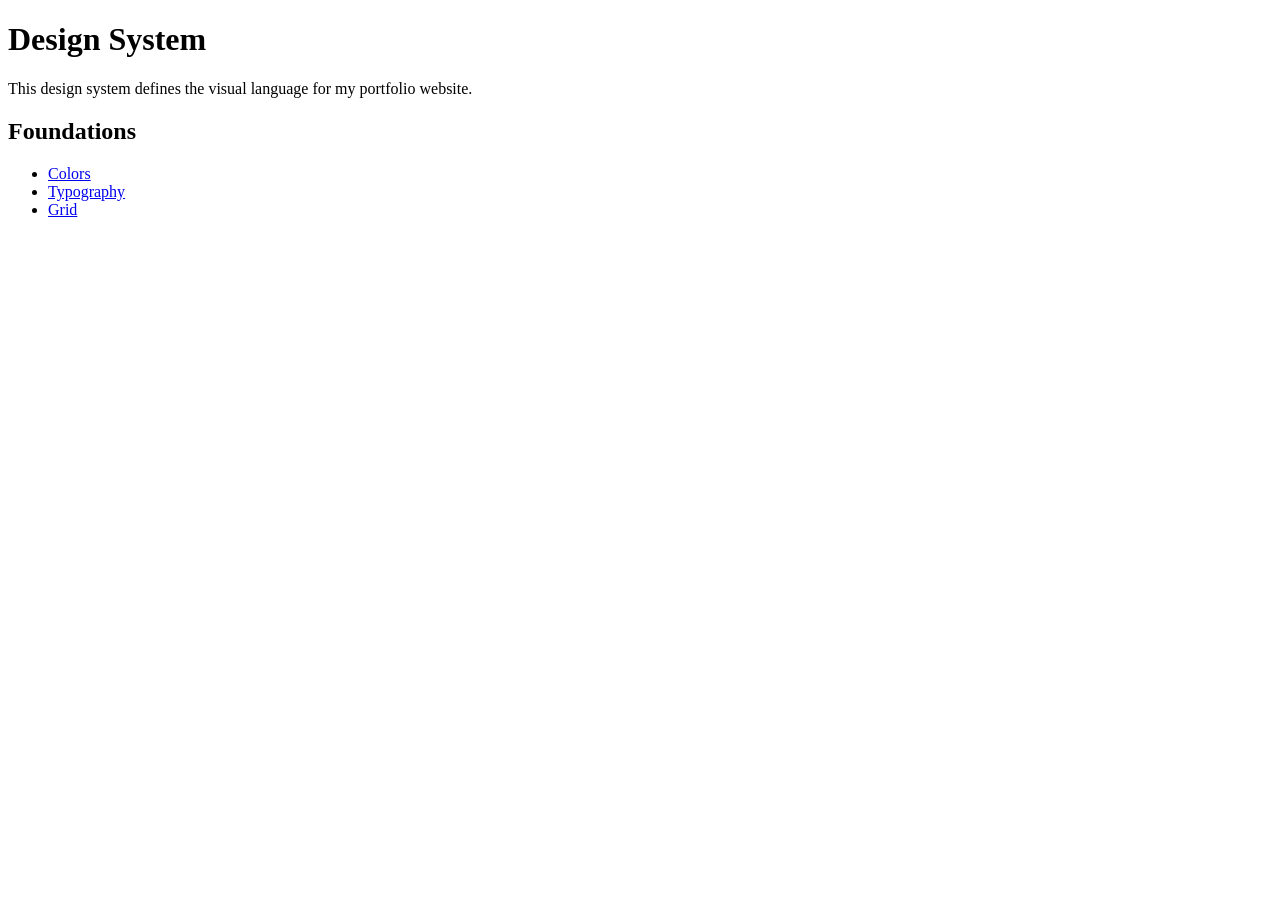
==== index.html @ d309dec1 "Add index.html Made simple home page" ====
<!DOCTYPE html>
<html>

<head>

<link rel="stylesheet" href="css/style.css">

<title>Luca Sabelli Design System</title>

</head>

<body>

<h1>Design System</h1>

<p>This design system defines the visual language for my portfolio website.</p>

<h2>Foundations</h2>

<ul>

<li><a href="foundations/colors.html">Colors</a></li>
<li><a href="foundations/typography.html">Typography</a></li>
<li><a href="foundations/grid.html">Grid</a></li>

</ul>

</body>

</html>
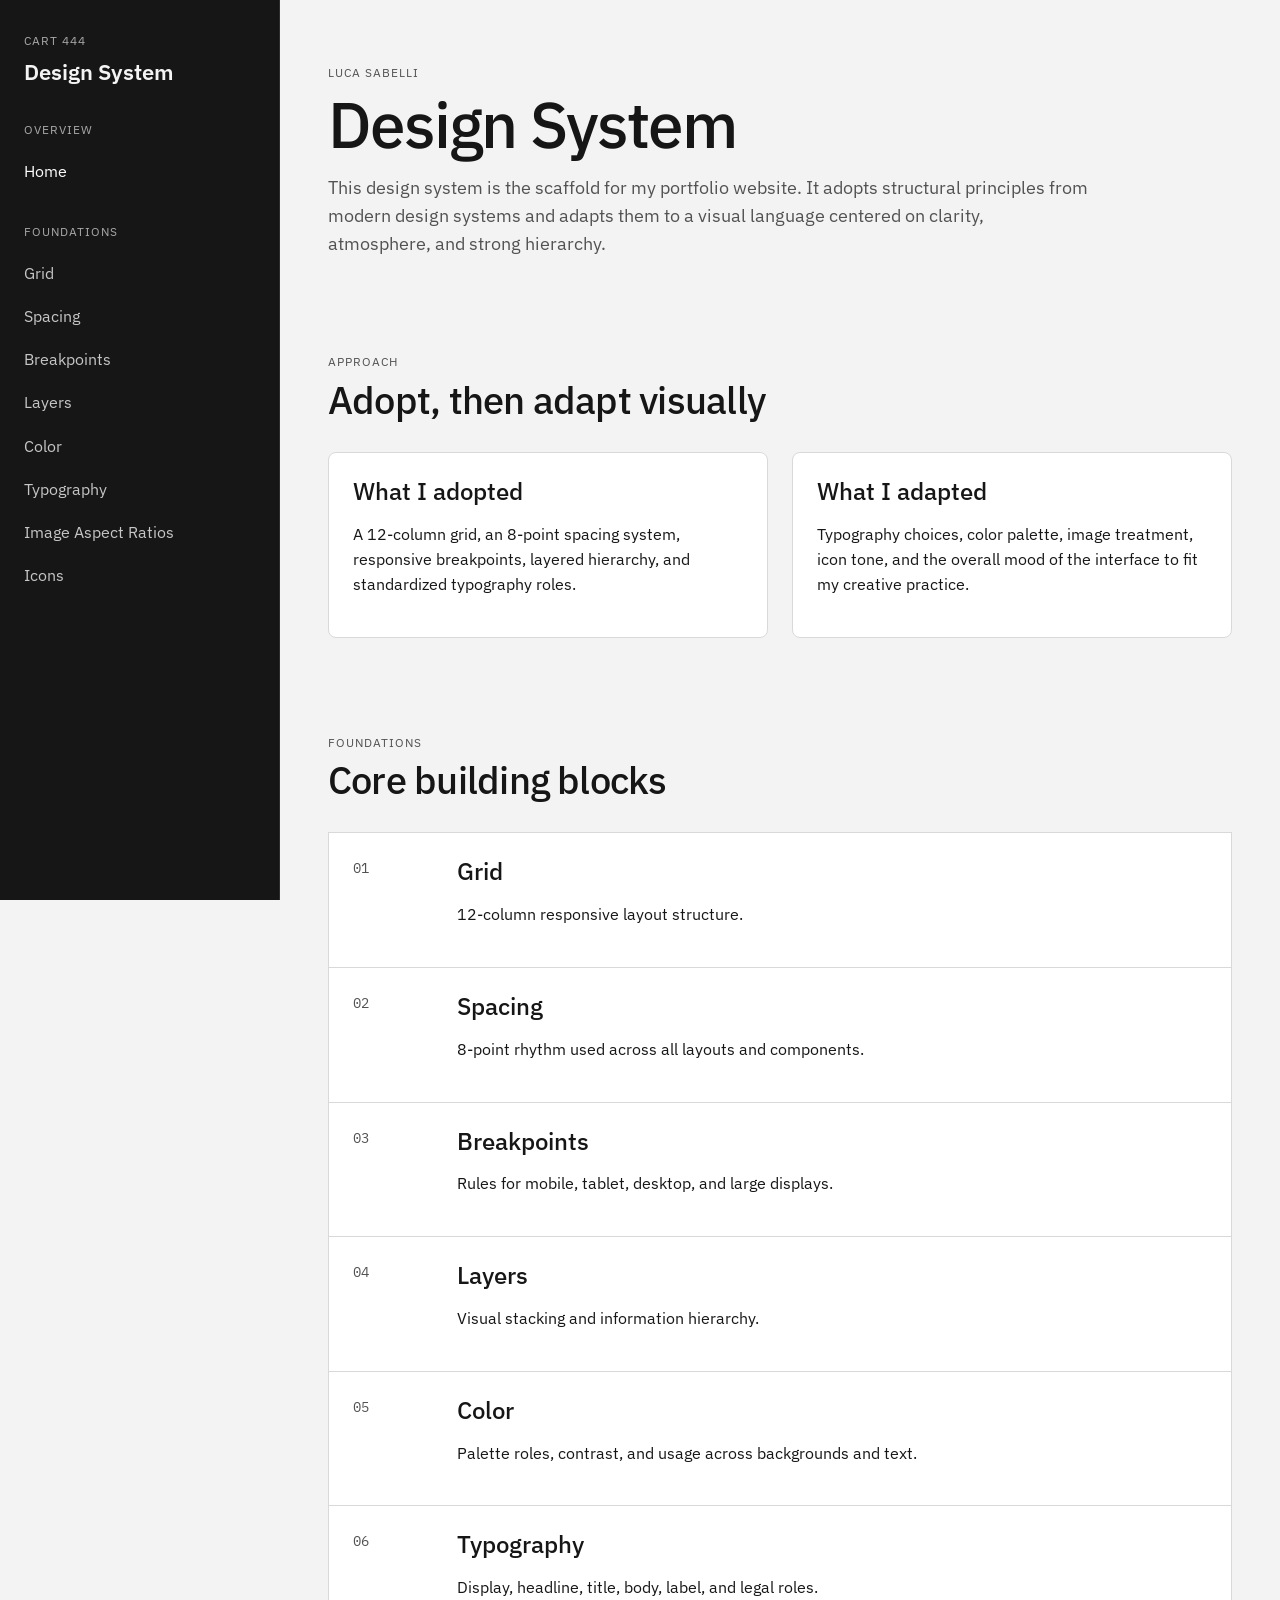
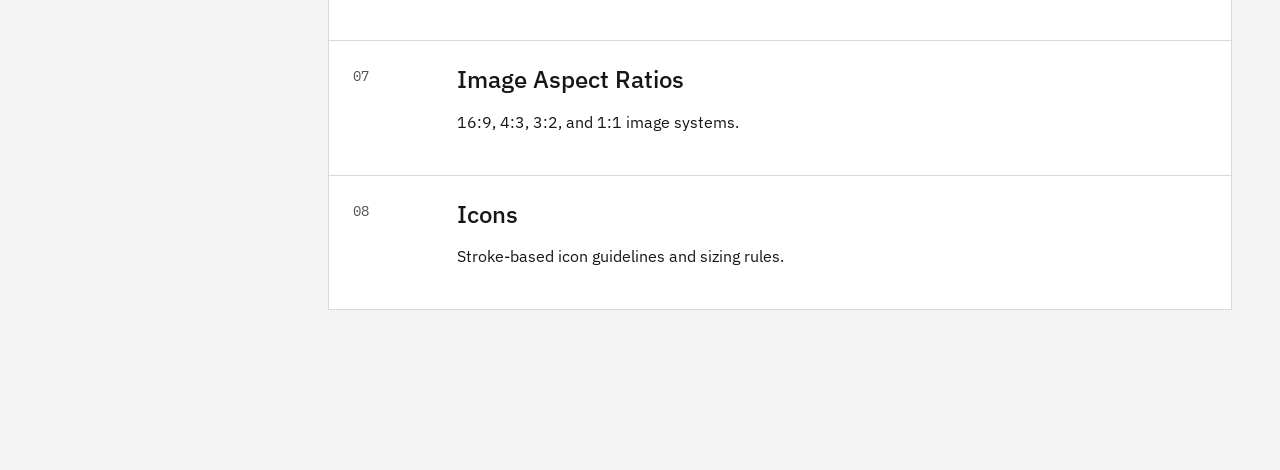
==== commit 77315e41: "Updated foundation code Added base code for all the foundation pages." ====
--- a/index.html
+++ b/index.html
@@ -1,30 +1,149 @@
 <!DOCTYPE html>
-<html>
+<html lang="en">
+<head>
+  <meta charset="UTF-8" />
+  <meta name="viewport" content="width=device-width, initial-scale=1.0" />
+  <title>Luca Sabelli — Design System</title>
+  <link rel="preconnect" href="https://fonts.googleapis.com">
+  <link rel="preconnect" href="https://fonts.gstatic.com" crossorigin>
+  <link href="https://fonts.googleapis.com/css2?family=IBM+Plex+Sans:wght@300;400;500;600;700&family=IBM+Plex+Mono:wght@400;500&display=swap" rel="stylesheet">
+  <link rel="stylesheet" href="css/style.css" />
+</head>
+<body>
+  <div class="site-shell">
+    <aside class="sidebar">
+      <div class="sidebar-inner">
+        <a class="brand" href="index.html">
+          <span class="brand-kicker">CART 444</span>
+          <span class="brand-title">Design System</span>
+        </a>
 
-<head>
+        <nav class="nav-group">
+          <p class="nav-label">Overview</p>
+          <a class="nav-link active" href="index.html">Home</a>
+        </nav>
 
-<link rel="stylesheet" href="css/style.css">
+        <nav class="nav-group">
+          <p class="nav-label">Foundations</p>
+          <a class="nav-link" href="foundations/grid.html">Grid</a>
+          <a class="nav-link" href="foundations/spacing.html">Spacing</a>
+          <a class="nav-link" href="foundations/breakpoints.html">Breakpoints</a>
+          <a class="nav-link" href="foundations/layers.html">Layers</a>
+          <a class="nav-link" href="foundations/colors.html">Color</a>
+          <a class="nav-link" href="foundations/typography.html">Typography</a>
+          <a class="nav-link" href="foundations/aspect-ratios.html">Image Aspect Ratios</a>
+          <a class="nav-link" href="foundations/icons.html">Icons</a>
+        </nav>
+      </div>
+    </aside>
 
-<title>Luca Sabelli Design System</title>
+    <main class="main-content">
+      <section class="hero">
+        <p class="eyebrow">Luca Sabelli</p>
+        <h1>Design System</h1>
+        <p class="lead">
+          This design system is the scaffold for my portfolio website. It adopts
+          structural principles from modern design systems and adapts them to a
+          visual language centered on clarity, atmosphere, and strong hierarchy.
+        </p>
+      </section>
 
-</head>
+      <section class="content-section">
+        <div class="section-header">
+          <p class="eyebrow">Approach</p>
+          <h2>Adopt, then adapt visually</h2>
+        </div>
+        <div class="content-grid two-col">
+          <article class="card">
+            <h3>What I adopted</h3>
+            <p>
+              A 12-column grid, an 8-point spacing system, responsive breakpoints,
+              layered hierarchy, and standardized typography roles.
+            </p>
+          </article>
+          <article class="card">
+            <h3>What I adapted</h3>
+            <p>
+              Typography choices, color palette, image treatment, icon tone, and
+              the overall mood of the interface to fit my creative practice.
+            </p>
+          </article>
+        </div>
+      </section>
 
-<body>
+      <section class="content-section">
+        <div class="section-header">
+          <p class="eyebrow">Foundations</p>
+          <h2>Core building blocks</h2>
+        </div>
 
-<h1>Design System</h1>
+        <div class="foundation-list">
+          <a class="foundation-item" href="foundations/grid.html">
+            <span class="foundation-number">01</span>
+            <div>
+              <h3>Grid</h3>
+              <p>12-column responsive layout structure.</p>
+            </div>
+          </a>
 
-<p>This design system defines the visual language for my portfolio website.</p>
+          <a class="foundation-item" href="foundations/spacing.html">
+            <span class="foundation-number">02</span>
+            <div>
+              <h3>Spacing</h3>
+              <p>8-point rhythm used across all layouts and components.</p>
+            </div>
+          </a>
 
-<h2>Foundations</h2>
+          <a class="foundation-item" href="foundations/breakpoints.html">
+            <span class="foundation-number">03</span>
+            <div>
+              <h3>Breakpoints</h3>
+              <p>Rules for mobile, tablet, desktop, and large displays.</p>
+            </div>
+          </a>
 
-<ul>
+          <a class="foundation-item" href="foundations/layers.html">
+            <span class="foundation-number">04</span>
+            <div>
+              <h3>Layers</h3>
+              <p>Visual stacking and information hierarchy.</p>
+            </div>
+          </a>
 
-<li><a href="foundations/colors.html">Colors</a></li>
-<li><a href="foundations/typography.html">Typography</a></li>
-<li><a href="foundations/grid.html">Grid</a></li>
+          <a class="foundation-item" href="foundations/colors.html">
+            <span class="foundation-number">05</span>
+            <div>
+              <h3>Color</h3>
+              <p>Palette roles, contrast, and usage across backgrounds and text.</p>
+            </div>
+          </a>
 
-</ul>
+          <a class="foundation-item" href="foundations/typography.html">
+            <span class="foundation-number">06</span>
+            <div>
+              <h3>Typography</h3>
+              <p>Display, headline, title, body, label, and legal roles.</p>
+            </div>
+          </a>
 
+          <a class="foundation-item" href="foundations/aspect-ratios.html">
+            <span class="foundation-number">07</span>
+            <div>
+              <h3>Image Aspect Ratios</h3>
+              <p>16:9, 4:3, 3:2, and 1:1 image systems.</p>
+            </div>
+          </a>
+
+          <a class="foundation-item" href="foundations/icons.html">
+            <span class="foundation-number">08</span>
+            <div>
+              <h3>Icons</h3>
+              <p>Stroke-based icon guidelines and sizing rules.</p>
+            </div>
+          </a>
+        </div>
+      </section>
+    </main>
+  </div>
 </body>
-
-</html>
+</html>
--- a/css/style.css
+++ b/css/style.css
@@ -0,0 +1,494 @@
+:root {
+  /* Color tokens */
+  --color-bg: #f3f3f3;
+  --color-surface: #ffffff;
+  --color-surface-2: #e8e8e8;
+  --color-text: #161616;
+  --color-text-muted: #525252;
+  --color-border: #d9d9d9;
+  --color-border-strong: #8d8d8d;
+  --color-accent: #0f62fe;
+  --color-accent-hover: #0353e9;
+  --color-success: #198038;
+
+  /* Typography */
+  --font-sans: "IBM Plex Sans", Arial, sans-serif;
+  --font-mono: "IBM Plex Mono", monospace;
+
+  --text-display: clamp(2.5rem, 5vw, 4.75rem);
+  --text-headline: clamp(2rem, 3vw, 3rem);
+  --text-title: 1.5rem;
+  --text-body: 1rem;
+  --text-label: 0.875rem;
+  --text-legal: 0.75rem;
+
+  --lh-tight: 1.05;
+  --lh-snug: 1.2;
+  --lh-body: 1.55;
+
+  /* Spacing */
+  --space-1: 0.25rem;  /* 4px */
+  --space-2: 0.5rem;   /* 8px */
+  --space-3: 1rem;     /* 16px */
+  --space-4: 1.5rem;   /* 24px */
+  --space-5: 2rem;     /* 32px */
+  --space-6: 3rem;     /* 48px */
+  --space-7: 4rem;     /* 64px */
+  --space-8: 6rem;     /* 96px */
+
+  /* Layout */
+  --sidebar-width: 280px;
+  --content-max: 1100px;
+
+  /* Radius and layers */
+  --radius-sm: 0.25rem;
+  --radius-md: 0.5rem;
+  --layer-base: 0;
+  --layer-content: 10;
+  --layer-overlay: 100;
+  --layer-modal: 1000;
+}
+
+* {
+  box-sizing: border-box;
+}
+
+html {
+  scroll-behavior: smooth;
+}
+
+body {
+  margin: 0;
+  font-family: var(--font-sans);
+  font-size: var(--text-body);
+  line-height: var(--lh-body);
+  color: var(--color-text);
+  background: var(--color-bg);
+}
+
+img {
+  max-width: 100%;
+  display: block;
+}
+
+a {
+  color: inherit;
+  text-decoration: none;
+}
+
+p, ul, ol {
+  margin-top: 0;
+}
+
+code, pre {
+  font-family: var(--font-mono);
+}
+
+pre {
+  margin: 0;
+  background: #161616;
+  color: #f4f4f4;
+  padding: var(--space-4);
+  border-radius: var(--radius-md);
+  overflow-x: auto;
+  font-size: 0.9rem;
+}
+
+.site-shell {
+  display: grid;
+  grid-template-columns: var(--sidebar-width) 1fr;
+  min-height: 100vh;
+}
+
+.sidebar {
+  background: #161616;
+  color: #f4f4f4;
+  border-right: 1px solid #2d2d2d;
+  position: sticky;
+  top: 0;
+  height: 100vh;
+}
+
+.sidebar-inner {
+  padding: var(--space-5) var(--space-4);
+  display: flex;
+  flex-direction: column;
+  gap: var(--space-5);
+}
+
+.brand {
+  display: flex;
+  flex-direction: column;
+  gap: var(--space-1);
+}
+
+.brand-kicker {
+  font-size: var(--text-legal);
+  letter-spacing: 0.08em;
+  text-transform: uppercase;
+  color: #a8a8a8;
+}
+
+.brand-title {
+  font-size: 1.4rem;
+  font-weight: 600;
+}
+
+.nav-group {
+  display: flex;
+  flex-direction: column;
+  gap: var(--space-1);
+}
+
+.nav-label {
+  margin-bottom: var(--space-2);
+  font-size: var(--text-legal);
+  letter-spacing: 0.08em;
+  text-transform: uppercase;
+  color: #a8a8a8;
+}
+
+.nav-link {
+  color: #c6c6c6;
+  padding: 0.45rem 0;
+  transition: color 0.2s ease;
+}
+
+.nav-link:hover,
+.nav-link.active {
+  color: #ffffff;
+}
+
+.main-content {
+  padding: var(--space-7) var(--space-6);
+  max-width: calc(var(--content-max) + 2 * var(--space-6));
+}
+
+.hero {
+  margin-bottom: var(--space-8);
+}
+
+.eyebrow {
+  margin-bottom: var(--space-2);
+  font-size: var(--text-legal);
+  text-transform: uppercase;
+  letter-spacing: 0.08em;
+  color: var(--color-text-muted);
+}
+
+h1, h2, h3, h4 {
+  margin-top: 0;
+  margin-bottom: var(--space-3);
+  line-height: var(--lh-tight);
+  font-weight: 500;
+}
+
+h1 {
+  font-size: var(--text-display);
+  letter-spacing: -0.03em;
+}
+
+h2 {
+  font-size: var(--text-headline);
+  letter-spacing: -0.02em;
+}
+
+h3 {
+  font-size: var(--text-title);
+  line-height: var(--lh-snug);
+}
+
+.lead {
+  max-width: 760px;
+  font-size: 1.125rem;
+  color: var(--color-text-muted);
+}
+
+.content-section {
+  margin-bottom: var(--space-8);
+}
+
+.section-header {
+  margin-bottom: var(--space-5);
+}
+
+.content-grid {
+  display: grid;
+  gap: var(--space-4);
+}
+
+.two-col {
+  grid-template-columns: repeat(2, minmax(0, 1fr));
+}
+
+.card {
+  background: var(--color-surface);
+  border: 1px solid var(--color-border);
+  padding: var(--space-4);
+  border-radius: var(--radius-md);
+}
+
+.foundation-list {
+  display: grid;
+  gap: 1px;
+  border: 1px solid var(--color-border);
+  background: var(--color-border);
+}
+
+.foundation-item {
+  display: grid;
+  grid-template-columns: 80px 1fr;
+  gap: var(--space-4);
+  align-items: start;
+  background: var(--color-surface);
+  padding: var(--space-4);
+  transition: background 0.2s ease;
+}
+
+.foundation-item:hover {
+  background: #f9f9f9;
+}
+
+.foundation-number {
+  font-size: 0.9rem;
+  color: var(--color-text-muted);
+  font-family: var(--font-mono);
+}
+
+.page-header {
+  margin-bottom: var(--space-6);
+}
+
+.page-intro {
+  max-width: 780px;
+  color: var(--color-text-muted);
+}
+
+.token-grid {
+  display: grid;
+  grid-template-columns: repeat(2, minmax(0, 1fr));
+  gap: var(--space-4);
+  margin-top: var(--space-4);
+}
+
+.token-card {
+  background: var(--color-surface);
+  border: 1px solid var(--color-border);
+  border-radius: var(--radius-md);
+  overflow: hidden;
+}
+
+.token-card-body {
+  padding: var(--space-4);
+}
+
+.label {
+  font-size: var(--text-label);
+  color: var(--color-text-muted);
+}
+
+.swatch {
+  height: 120px;
+  border-bottom: 1px solid var(--color-border);
+}
+
+.swatch-primary { background: var(--color-text); }
+.swatch-background { background: var(--color-bg); }
+.swatch-surface { background: var(--color-surface-2); }
+.swatch-accent { background: var(--color-accent); }
+.swatch-muted { background: var(--color-text-muted); }
+
+.type-sample {
+  background: var(--color-surface);
+  border: 1px solid var(--color-border);
+  padding: var(--space-4);
+  border-radius: var(--radius-md);
+  margin-bottom: var(--space-3);
+}
+
+.type-display { font-size: var(--text-display); line-height: var(--lh-tight); }
+.type-headline { font-size: var(--text-headline); line-height: var(--lh-tight); }
+.type-title { font-size: var(--text-title); line-height: var(--lh-snug); }
+.type-body { font-size: var(--text-body); line-height: var(--lh-body); }
+.type-label { font-size: var(--text-label); line-height: var(--lh-body); }
+.type-legal { font-size: var(--text-legal); line-height: var(--lh-body); }
+
+.demo-grid {
+  display: grid;
+  grid-template-columns: repeat(12, 1fr);
+  gap: 24px;
+  margin-top: var(--space-4);
+}
+
+.demo-col {
+  min-height: 120px;
+  background: #dde7ff;
+  border: 1px solid #b6ccff;
+}
+
+.measurement-list {
+  display: grid;
+  gap: var(--space-3);
+  margin-top: var(--space-4);
+}
+
+.measurement-row {
+  display: flex;
+  align-items: center;
+  gap: var(--space-3);
+}
+
+.measurement-bar {
+  height: 16px;
+  background: var(--color-accent);
+  border-radius: var(--radius-sm);
+}
+
+.bar-1 { width: 4px; }
+.bar-2 { width: 8px; }
+.bar-3 { width: 16px; }
+.bar-4 { width: 24px; }
+.bar-5 { width: 32px; }
+.bar-6 { width: 48px; }
+.bar-7 { width: 64px; }
+.bar-8 { width: 96px; }
+
+.aspect-grid {
+  display: grid;
+  grid-template-columns: repeat(2, minmax(0, 1fr));
+  gap: var(--space-4);
+  margin-top: var(--space-4);
+}
+
+.aspect-card {
+  background: var(--color-surface);
+  border: 1px solid var(--color-border);
+  border-radius: var(--radius-md);
+  padding: var(--space-4);
+}
+
+.aspect-box {
+  width: 100%;
+  background: #dde7ff;
+  border: 1px solid #b6ccff;
+  margin-bottom: var(--space-3);
+}
+
+.aspect-16-9 { aspect-ratio: 16 / 9; }
+.aspect-4-3 { aspect-ratio: 4 / 3; }
+.aspect-3-2 { aspect-ratio: 3 / 2; }
+.aspect-1-1 { aspect-ratio: 1 / 1; }
+
+.icon-row {
+  display: flex;
+  gap: var(--space-4);
+  flex-wrap: wrap;
+  margin-top: var(--space-4);
+}
+
+.icon-box {
+  width: 72px;
+  height: 72px;
+  display: grid;
+  place-items: center;
+  background: var(--color-surface);
+  border: 1px solid var(--color-border);
+  border-radius: var(--radius-md);
+}
+
+.icon-box svg {
+  width: 24px;
+  height: 24px;
+  stroke: var(--color-text);
+  stroke-width: 2;
+  fill: none;
+}
+
+.layer-stack {
+  display: grid;
+  place-items: center;
+  min-height: 320px;
+  background: var(--color-surface);
+  border: 1px solid var(--color-border);
+  border-radius: var(--radius-md);
+  margin-top: var(--space-4);
+  position: relative;
+  overflow: hidden;
+}
+
+.layer {
+  position: absolute;
+  border-radius: var(--radius-md);
+  padding: var(--space-3);
+  border: 1px solid var(--color-border-strong);
+}
+
+.layer-background {
+  width: 78%;
+  height: 72%;
+  background: #e8f0ff;
+  z-index: var(--layer-base);
+}
+
+.layer-content {
+  width: 62%;
+  height: 48%;
+  background: #ffffff;
+  z-index: var(--layer-content);
+}
+
+.layer-overlay {
+  width: 42%;
+  height: 28%;
+  background: #d9e8ff;
+  z-index: var(--layer-overlay);
+}
+
+.table-like {
+  width: 100%;
+  border-collapse: collapse;
+  margin-top: var(--space-4);
+}
+
+.table-like th,
+.table-like td {
+  text-align: left;
+  padding: 0.85rem 1rem;
+  border-bottom: 1px solid var(--color-border);
+  vertical-align: top;
+}
+
+.table-like th {
+  font-weight: 600;
+}
+
+.back-link {
+  display: inline-block;
+  margin-bottom: var(--space-4);
+  color: var(--color-accent);
+}
+
+.back-link:hover {
+  color: var(--color-accent-hover);
+}
+
+@media (max-width: 1024px) {
+  .site-shell {
+    grid-template-columns: 1fr;
+  }
+
+  .sidebar {
+    position: relative;
+    height: auto;
+  }
+
+  .main-content {
+    padding: var(--space-5) var(--space-4);
+  }
+
+  .two-col,
+  .token-grid,
+  .aspect-grid {
+    grid-template-columns: 1fr;
+  }
+}
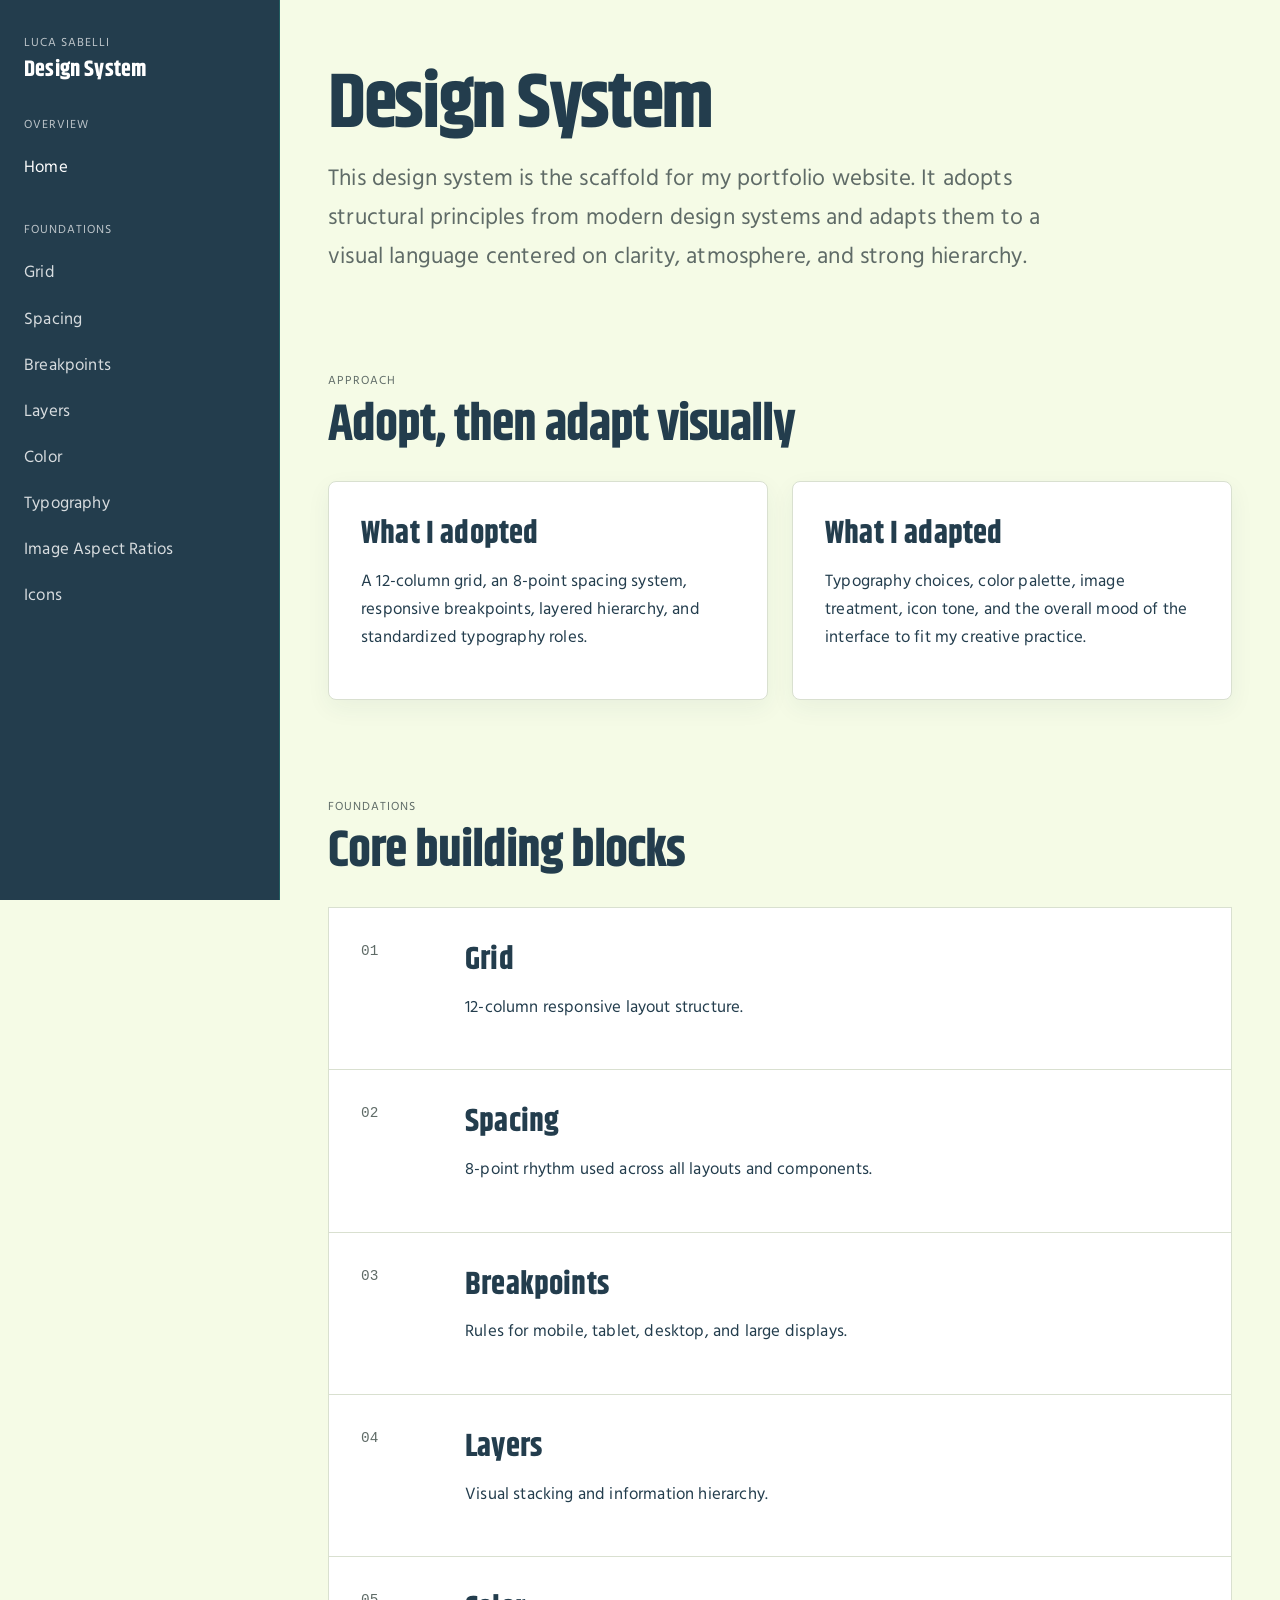
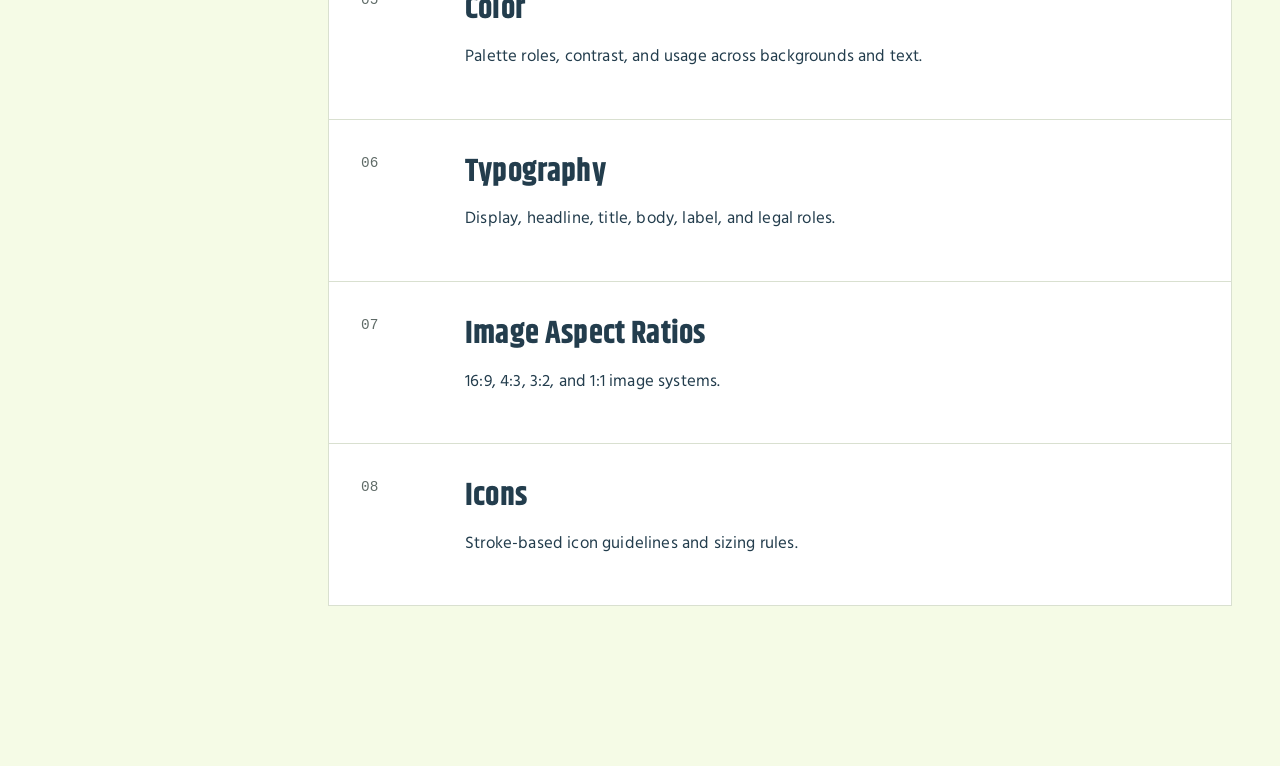
==== commit 23662cb2: "Update Aspect Ratio page Added a bunch of stuff to the aspect ratio page to clean it up and explain " ====
--- a/index.html
+++ b/index.html
@@ -14,7 +14,7 @@
     <aside class="sidebar">
       <div class="sidebar-inner">
         <a class="brand" href="index.html">
-          <span class="brand-kicker">CART 444</span>
+          <span class="brand-kicker">Luca Sabelli</span>
           <span class="brand-title">Design System</span>
         </a>
 
@@ -39,7 +39,6 @@
 
     <main class="main-content">
       <section class="hero">
-        <p class="eyebrow">Luca Sabelli</p>
         <h1>Design System</h1>
         <p class="lead">
           This design system is the scaffold for my portfolio website. It adopts
--- a/css/style.css
+++ b/css/style.css
@@ -1,52 +1,72 @@
+@import url('hind.css');
+@import url('khand.css');
 :root {
-  /* Color tokens */
-  --color-bg: #f3f3f3;
-  --color-surface: #ffffff;
-  --color-surface-2: #e8e8e8;
-  --color-text: #161616;
-  --color-text-muted: #525252;
-  --color-border: #d9d9d9;
-  --color-border-strong: #8d8d8d;
-  --color-accent: #0f62fe;
-  --color-accent-hover: #0353e9;
-  --color-success: #198038;
-
-  /* Typography */
-  --font-sans: "IBM Plex Sans", Arial, sans-serif;
-  --font-mono: "IBM Plex Mono", monospace;
-
-  --text-display: clamp(2.5rem, 5vw, 4.75rem);
-  --text-headline: clamp(2rem, 3vw, 3rem);
-  --text-title: 1.5rem;
-  --text-body: 1rem;
+  --color-background: #F5FBE6;
+  --color-surface: #FFFFFF;
+  --color-primary: #215E61;
+  --color-secondary: #233D4D;
+  --color-accent: #FE7F2D;
+  --color-border: #D9E0D0;
+  --color-text: #233D4D;
+  --color-text-muted: #5F6B67;
+  --color-text-inverse: #FFFFFF;
+  --color-primary-soft: #DCEBE8;
+  --color-primary-soft-strong: #BFD4D2;
+  --color-secondary-soft: #E5ECEF;
+  --color-secondary-soft-strong: #C7D4DA;
+  --color-accent-soft: #FFF1E7;
+  --color-accent-soft-strong: #FFD9C2;
+  --color-background-strong: #EEF4DE;
+  --color-board-background: #ECF3DB;
+  --color-border-strong: #BFCABA;
+  --color-primary-strong: #184B4E;
+  --color-secondary-strong: #1C3441;
+  --color-primary-panel: #C9DEDA;
+  --color-primary-panel-strong: #A9C8C3;
+  --color-secondary-panel: #D8E3E8;
+  --color-secondary-panel-strong: #BCCBD2;
+  --color-accent-panel: #FFE8D7;
+  --color-surface-overlay: rgba(255, 255, 255, 0.78);
+  --color-surface-overlay-strong: rgba(255, 255, 255, 0.94);
+  --color-shadow-soft: rgba(35, 61, 77, 0.06);
+  --color-shadow: rgba(35, 61, 77, 0.1);
+  --color-shadow-strong: rgba(35, 61, 77, 0.16);
+  --color-accent-line-strong: rgba(254, 127, 45, 0.92);
+  --color-accent-line-soft: rgba(254, 127, 45, 0.4);
+
+  --font-display: "Khand-Bold", sans-serif;
+  --font-body: "Hind-Regular", sans-serif;
+  --font-mono: ui-monospace, SFMono-Regular, Consolas, monospace;
+
+  --text-display: clamp(3rem, 6vw, 5.5rem);
+  --text-headline: clamp(2.25rem, 4vw, 3.5rem);
+  --text-title: 2rem;
+  --text-body: 1.05rem;
   --text-label: 0.875rem;
   --text-legal: 0.75rem;
 
-  --lh-tight: 1.05;
-  --lh-snug: 1.2;
-  --lh-body: 1.55;
-
-  /* Spacing */
-  --space-1: 0.25rem;  /* 4px */
-  --space-2: 0.5rem;   /* 8px */
-  --space-3: 1rem;     /* 16px */
-  --space-4: 1.5rem;   /* 24px */
-  --space-5: 2rem;     /* 32px */
-  --space-6: 3rem;     /* 48px */
-  --space-7: 4rem;     /* 64px */
-  --space-8: 6rem;     /* 96px */
-
-  /* Layout */
+  --lh-tight: 1;
+  --lh-snug: 1.15;
+  --lh-body: 1.65;
+
+  --space-1: 0.25rem;
+  --space-2: 0.5rem;
+  --space-3: 1rem;
+  --space-4: 1.5rem;
+  --space-5: 2rem;
+  --space-6: 3rem;
+  --space-7: 4rem;
+  --space-8: 6rem;
+
   --sidebar-width: 280px;
   --content-max: 1100px;
 
-  /* Radius and layers */
   --radius-sm: 0.25rem;
   --radius-md: 0.5rem;
   --layer-base: 0;
   --layer-content: 10;
-  --layer-overlay: 100;
-  --layer-modal: 1000;
+  --layer-elevated: 100;
+  --layer-overlay: 1000;
 }
 
 * {
@@ -59,11 +79,14 @@
 
 body {
   margin: 0;
-  font-family: var(--font-sans);
+  font-family: var(--font-body);
   font-size: var(--text-body);
   line-height: var(--lh-body);
+  letter-spacing: 0.01em;
   color: var(--color-text);
-  background: var(--color-bg);
+  background: var(--color-background);
+  -webkit-font-smoothing: antialiased;
+  text-rendering: optimizeLegibility;
 }
 
 img {
@@ -80,14 +103,18 @@
   margin-top: 0;
 }
 
+p {
+  max-width: 72ch;
+}
+
 code, pre {
   font-family: var(--font-mono);
 }
 
 pre {
   margin: 0;
-  background: #161616;
-  color: #f4f4f4;
+  background: var(--color-secondary);
+  color: var(--color-text-inverse);
   padding: var(--space-4);
   border-radius: var(--radius-md);
   overflow-x: auto;
@@ -101,9 +128,9 @@
 }
 
 .sidebar {
-  background: #161616;
-  color: #f4f4f4;
-  border-right: 1px solid #2d2d2d;
+  background: var(--color-secondary);
+  color: var(--color-text-inverse);
+  border-right: 1px solid var(--color-primary);
   position: sticky;
   top: 0;
   height: 100vh;
@@ -126,12 +153,14 @@
   font-size: var(--text-legal);
   letter-spacing: 0.08em;
   text-transform: uppercase;
-  color: #a8a8a8;
+  color: rgba(255, 255, 255, 0.7);
 }
 
 .brand-title {
+  font-family: var(--font-display);
   font-size: 1.4rem;
   font-weight: 600;
+  line-height: var(--lh-snug);
 }
 
 .nav-group {
@@ -141,22 +170,24 @@
 }
 
 .nav-label {
+  font-family: var(--font-body);
   margin-bottom: var(--space-2);
   font-size: var(--text-legal);
   letter-spacing: 0.08em;
   text-transform: uppercase;
-  color: #a8a8a8;
+  color: rgba(255, 255, 255, 0.7);
 }
 
 .nav-link {
-  color: #c6c6c6;
+  font-family: var(--font-body);
+  color: rgba(255, 255, 255, 0.82);
   padding: 0.45rem 0;
   transition: color 0.2s ease;
 }
 
 .nav-link:hover,
 .nav-link.active {
-  color: #ffffff;
+  color: var(--color-text-inverse);
 }
 
 .main-content {
@@ -169,6 +200,7 @@
 }
 
 .eyebrow {
+  font-family: var(--font-body);
   margin-bottom: var(--space-2);
   font-size: var(--text-legal);
   text-transform: uppercase;
@@ -179,8 +211,17 @@
 h1, h2, h3, h4 {
   margin-top: 0;
   margin-bottom: var(--space-3);
+  font-weight: 500;
+}
+
+h1, h2, h3 {
+  font-family: var(--font-display);
   line-height: var(--lh-tight);
-  font-weight: 500;
+}
+
+h4 {
+  font-family: var(--font-body);
+  line-height: var(--lh-snug);
 }
 
 h1 {
@@ -200,7 +241,8 @@
 
 .lead {
   max-width: 760px;
-  font-size: 1.125rem;
+  font-size: clamp(1.2rem, 1.08rem + 0.45vw, 1.45rem);
+  line-height: 1.7;
   color: var(--color-text-muted);
 }
 
@@ -224,8 +266,9 @@
 .card {
   background: var(--color-surface);
   border: 1px solid var(--color-border);
-  padding: var(--space-4);
+  padding: var(--space-5);
   border-radius: var(--radius-md);
+  box-shadow: 0 8px 24px var(--color-shadow-soft);
 }
 
 .foundation-list {
@@ -241,12 +284,13 @@
   gap: var(--space-4);
   align-items: start;
   background: var(--color-surface);
-  padding: var(--space-4);
-  transition: background 0.2s ease;
+  padding: var(--space-5);
+  transition: background 0.2s ease, transform 0.2s ease;
 }
 
 .foundation-item:hover {
-  background: #f9f9f9;
+  background: var(--color-background-strong);
+  transform: translateX(4px);
 }
 
 .foundation-number {
@@ -255,12 +299,1058 @@
   font-family: var(--font-mono);
 }
 
+.color-palette-grid {
+  display: grid;
+  grid-template-columns: repeat(2, minmax(0, 1fr));
+  gap: var(--space-4);
+  margin-top: var(--space-4);
+}
+
+.color-swatch-card {
+  background: var(--color-surface);
+  border: 1px solid var(--color-border);
+  border-radius: 16px;
+  overflow: hidden;
+}
+
+.color-swatch {
+  width: 100%;
+}
+
+.color-swatch.large {
+  height: 180px;
+}
+
+.bg-background {
+  background: var(--color-background);
+}
+
+.bg-primary {
+  background: var(--color-primary);
+}
+
+.bg-secondary {
+  background: var(--color-secondary);
+}
+
+.bg-accent {
+  background: var(--color-accent);
+}
+
+.color-swatch-body {
+  padding: var(--space-4);
+}
+
+.color-swatch-body h3 {
+  margin-bottom: 8px;
+}
+
+.color-swatch-body p:last-child {
+  margin-bottom: 0;
+  color: var(--color-text-muted);
+}
+
+.color-usage-grid {
+  display: grid;
+  grid-template-columns: repeat(2, minmax(0, 1fr));
+  gap: var(--space-4);
+  margin-top: var(--space-4);
+}
+
+.usage-card {
+  border-radius: 18px;
+  padding: 28px;
+  min-height: 240px;
+  display: flex;
+  flex-direction: column;
+  justify-content: flex-start;
+  border: 1px solid var(--color-border);
+}
+
+.usage-card h3 {
+  margin-bottom: 12px;
+}
+
+.usage-card p:last-of-type {
+  margin-bottom: 0;
+}
+
+.usage-kicker {
+  font-size: 0.8rem;
+  letter-spacing: 0.08em;
+  text-transform: uppercase;
+  margin-bottom: 14px;
+}
+
+.usage-light {
+  background: var(--color-background);
+  color: var(--color-secondary);
+}
+
+.usage-primary {
+  background: var(--color-primary);
+  color: var(--color-text-inverse);
+  border-color: rgba(255,255,255,0.12);
+}
+
+.usage-primary .usage-kicker,
+.usage-secondary .usage-kicker {
+  color: rgba(255,255,255,0.72);
+}
+
+.usage-secondary {
+  background: var(--color-secondary);
+  color: var(--color-text-inverse);
+  border-color: rgba(255,255,255,0.12);
+}
+
+.usage-accent {
+  background: var(--color-accent-soft);
+  color: var(--color-secondary);
+}
+
+.usage-button {
+  margin-top: 20px;
+  align-self: flex-start;
+  height: 46px;
+  padding: 0 18px;
+  border: none;
+  border-radius: 999px;
+  background: var(--color-accent);
+  color: var(--color-text-inverse);
+  font: inherit;
+  font-weight: 600;
+  cursor: pointer;
+}
+
+.do-dont-grid {
+  display: grid;
+  grid-template-columns: repeat(2, minmax(0, 1fr));
+  gap: var(--space-4);
+  margin-top: var(--space-4);
+}
+
+.guideline-card {
+  border-radius: 18px;
+  padding: 24px;
+  border: 1px solid var(--color-border);
+}
+
+.guideline-card h3 {
+  margin-bottom: 10px;
+}
+
+.guideline-card p:last-child {
+  margin-bottom: 0;
+}
+
+.do-card {
+  background: var(--color-surface);
+}
+
+.dont-card {
+  background: var(--color-accent-soft);
+}
+
+@media (max-width: 1024px) {
+  .color-palette-grid,
+  .color-usage-grid,
+  .do-dont-grid {
+    grid-template-columns: 1fr;
+  }
+
+  .color-swatch.large {
+    height: 140px;
+  }
+
+  .usage-card {
+    min-height: auto;
+  }
+}
+
+.layers-board {
+  position: relative;
+  margin-top: var(--space-4);
+  min-height: 430px;
+  background: var(--color-board-background);
+  border: 1px solid var(--color-border);
+  border-radius: var(--radius-md);
+  padding: 40px 40px 48px;
+  overflow: visible;
+}
+
+.layer-step {
+  position: absolute;
+  transition: transform 0.28s ease, opacity 0.28s ease, filter 0.28s ease;
+  outline: none;
+}
+
+.layer-panel {
+  position: relative;
+  background: var(--color-surface-overlay-strong);
+  border: 1px solid var(--color-border);
+  border-radius: 16px;
+  padding: 24px 24px 26px;
+  box-shadow: 0 16px 30px var(--color-shadow);
+  max-width: 100%;
+  overflow: visible;
+  transition: box-shadow 0.28s ease, border-color 0.28s ease, background-color 0.28s ease;
+}
+
+.layer-panel h3 {
+  margin-bottom: 8px;
+  white-space: nowrap;
+}
+
+.layer-panel p {
+  margin-bottom: 0;
+  color: var(--color-text-muted);
+  max-width: 34ch;
+}
+
+.layer-label-chip {
+  display: inline-flex;
+  align-items: center;
+  justify-content: center;
+  font-family: var(--font-body);
+  min-width: 82px;
+  height: 34px;
+  padding: 0 14px;
+  border-radius: 999px;
+  background: var(--color-secondary);
+  color: var(--color-text-inverse);
+  font-size: 0.9rem;
+  font-weight: 600;
+  margin-bottom: 12px;
+  box-shadow: 0 6px 14px var(--color-shadow);
+}
+
+.layers-board:hover .layer-step,
+.layers-board:focus-within .layer-step {
+  opacity: 0.72;
+  filter: saturate(0.88);
+}
+
+.layer-step:hover,
+.layer-step:focus-visible {
+  z-index: 20 !important;
+  transform: translate3d(0, -18px, 0) scale(1.015);
+  opacity: 1 !important;
+  filter: none !important;
+}
+
+.layer-step:hover .layer-panel,
+.layer-step:focus-visible .layer-panel {
+  background: var(--color-surface);
+  border-color: var(--color-accent);
+  box-shadow: 0 24px 48px rgba(254, 127, 45, 0.14), 0 18px 40px var(--color-shadow-strong);
+}
+
+.layer-step:hover .layer-label-chip,
+.layer-step:focus-visible .layer-label-chip {
+  background: var(--color-accent);
+}
+
+.layer-base-card {
+  left: 36px;
+  top: 210px;
+  z-index: 1;
+}
+
+.layer-base-card .layer-panel {
+  width: 430px;
+  min-height: 136px;
+  background: var(--color-background);
+}
+
+.layer-content-card {
+  left: 136px;
+  top: 142px;
+  z-index: 2;
+}
+
+.layer-content-card .layer-panel {
+  width: 440px;
+  min-height: 144px;
+  background: var(--color-secondary-panel);
+}
+
+.layer-elevated-card {
+  left: 300px;
+  top: 82px;
+  z-index: 3;
+}
+
+.layer-elevated-card .layer-panel {
+  width: 400px;
+  min-height: 140px;
+  background: var(--color-surface);
+}
+
+.layer-overlay-card {
+  left: 470px;
+  top: 26px;
+  z-index: 4;
+}
+
+.layer-overlay-card .layer-panel {
+  width: 360px;
+  min-height: 132px;
+  background: var(--color-accent-panel);
+  border-color: var(--color-accent-soft-strong);
+}
+
+.layer-application-board {
+  position: relative;
+  margin-top: var(--space-4);
+  min-height: 560px;
+  background: var(--color-board-background);
+  border: 1px solid var(--color-border);
+  border-radius: var(--radius-md);
+  overflow: hidden;
+}
+
+.app-background-layer {
+  position: absolute;
+  inset: 0;
+  background: linear-gradient(180deg, var(--color-background) 0%, var(--color-primary-panel) 100%);
+  z-index: 0;
+}
+
+.app-header-layer {
+  position: absolute;
+  top: 28px;
+  left: 28px;
+  right: 28px;
+  height: 64px;
+  background: var(--color-surface-overlay);
+  border: 1px solid var(--color-border);
+  border-radius: 14px;
+  display: flex;
+  align-items: center;
+  justify-content: flex-end;
+  gap: 10px;
+  padding: 0 20px;
+  z-index: 10;
+}
+
+.app-nav-dot {
+  width: 12px;
+  height: 12px;
+  background: var(--color-primary);
+  border-radius: 999px;
+}
+
+.app-content-strip {
+  position: absolute;
+  top: 118px;
+  left: 58px;
+  right: 118px;
+  height: 92px;
+  background: var(--color-primary-panel);
+  border-radius: 14px;
+  z-index: 10;
+}
+
+.app-card-grid {
+  position: absolute;
+  top: 248px;
+  left: 58px;
+  right: 58px;
+  display: grid;
+  grid-template-columns: repeat(4, 1fr);
+  gap: 20px;
+  z-index: 100;
+}
+
+.app-card {
+  min-height: 158px;
+  background: rgba(255, 255, 255, 0.9);
+  border: 1px solid var(--color-secondary-soft-strong);
+  border-radius: 16px;
+  box-shadow: 0 14px 28px var(--color-shadow);
+}
+
+.app-modal {
+  position: absolute;
+  top: 150px;
+  left: 50%;
+  transform: translateX(-50%);
+  width: 340px;
+  background: rgba(255, 255, 255, 0.96);
+  border: 1px solid var(--color-accent-soft-strong);
+  border-radius: 18px;
+  padding: 24px;
+  box-shadow: 0 18px 40px var(--color-shadow-strong);
+  z-index: 1000;
+}
+
+.modal-kicker {
+  font-family: var(--font-body);
+  font-size: 0.85rem;
+  text-transform: uppercase;
+  letter-spacing: 0.08em;
+  color: var(--color-primary);
+  margin-bottom: 10px;
+}
+
+.app-modal h3 {
+  margin-bottom: 10px;
+}
+
+.app-modal p {
+  color: var(--color-text-muted);
+  margin-bottom: 18px;
+}
+
+.modal-button {
+  height: 44px;
+  border: none;
+  border-radius: 999px;
+  padding: 0 18px;
+  background: var(--color-accent);
+  color: var(--color-text-inverse);
+  font: inherit;
+  font-weight: 500;
+}
+
+.layer-pointer {
+  position: absolute;
+  z-index: 1010;
+  display: flex;
+  align-items: center;
+  gap: 12px;
+}
+
+.pointer-dot {
+  font-family: var(--font-body);
+  width: 42px;
+  height: 42px;
+  border-radius: 999px;
+  background: var(--color-secondary);
+  color: var(--color-text-inverse);
+  display: grid;
+  place-items: center;
+  font-size: 0.95rem;
+  font-weight: 600;
+  box-shadow: 0 8px 18px var(--color-shadow-strong);
+  flex: 0 0 auto;
+}
+
+.pointer-line {
+  position: relative;
+  flex: 0 0 auto;
+}
+
+.pointer-base {
+  left: 34px;
+  bottom: 84px;
+  flex-direction: row;
+}
+
+.pointer-content {
+  left: 148px;
+  top: 56px;
+  flex-direction: column;
+}
+
+.pointer-elevated {
+  right: 140px;
+  bottom: 36px;
+  flex-direction: column-reverse;
+}
+
+.pointer-overlay {
+  right: 74px;
+  top: 66px;
+  flex-direction: row-reverse;
+}
+
+.pointer-base .pointer-line {
+  width: 108px;
+  height: 70px;
+  border-top: 2px solid var(--color-accent);
+  border-right: 2px solid var(--color-accent);
+  border-top-right-radius: 18px;
+}
+
+.pointer-content .pointer-line {
+  width: 86px;
+  height: 58px;
+  border-top: 2px solid var(--color-accent);
+  border-left: 2px solid var(--color-accent);
+  border-top-left-radius: 18px;
+}
+
+.pointer-elevated .pointer-line {
+  width: 92px;
+  height: 66px;
+  border-bottom: 2px solid var(--color-accent);
+  border-left: 2px solid var(--color-accent);
+  border-bottom-left-radius: 18px;
+}
+
+.pointer-overlay .pointer-line {
+  width: 96px;
+  height: 96px;
+  border-top: 2px solid var(--color-accent);
+  border-left: 2px solid var(--color-accent);
+  border-top-left-radius: 18px;
+}
+
+@media (max-width: 1024px) {
+  .layers-board {
+    min-height: auto;
+    padding: 24px;
+    display: flex;
+    flex-direction: column;
+    gap: 20px;
+    overflow: hidden;
+  }
+
+  .layer-step {
+    position: relative;
+    left: auto !important;
+    top: auto !important;
+    transform: none !important;
+    opacity: 1 !important;
+    filter: none !important;
+  }
+
+  .layer-panel {
+    width: 100% !important;
+    max-width: none;
+    min-height: auto !important;
+  }
+
+  .layers-board:hover .layer-step,
+  .layers-board:focus-within .layer-step {
+    opacity: 1;
+    filter: none;
+  }
+
+  .layer-application-board {
+    min-height: 640px;
+  }
+
+  .app-card-grid {
+    grid-template-columns: repeat(2, 1fr);
+  }
+
+  .app-modal {
+    width: calc(100% - 48px);
+  }
+
+  .pointer-base,
+  .pointer-content,
+  .pointer-elevated,
+  .pointer-overlay {
+    display: none;
+  }
+}
+
+.breakpoints-board {
+  position: relative;
+  margin-top: var(--space-4);
+  background: var(--color-board-background);
+  border: 1px solid var(--color-border);
+  border-radius: var(--radius-md);
+  padding: 56px 24px 56px;
+  overflow: hidden;
+}
+
+.breakpoints-ruler {
+  position: relative;
+  height: 90px;
+  margin-bottom: 12px;
+}
+
+.bp-marker {
+  position: absolute;
+  top: 0;
+  bottom: 0;
+  width: 1px;
+  background: var(--color-accent-line-strong);
+}
+
+.bp-marker::after {
+  content: "";
+  position: absolute;
+  bottom: 0;
+  left: 0;
+  width: 1px;
+  height: calc(100% + 360px);
+  background: var(--color-accent-line-soft);
+}
+
+.bp-tag {
+  position: absolute;
+  font-family: var(--font-body);
+  top: 0;
+  left: 50%;
+  transform: translateX(-50%);
+  background: var(--color-accent);
+  color: var(--color-text-inverse);
+  font-size: 0.95rem;
+  font-weight: 500;
+  padding: 8px 12px;
+  line-height: 1;
+}
+
+.bp-0 { left: 0%; }
+.bp-600 { left: 31.25%; }
+.bp-1024 { left: 53.33%; }
+.bp-1440 { left: 75%; }
+.bp-1920 { left: 100%; }
+
+.breakpoint-band {
+  display: grid;
+  grid-template-columns: 31.25% 22.08% 21.67% 25%;
+  margin-top: 8px;
+  min-height: 78px;
+}
+
+.bp-segment {
+  display: flex;
+  align-items: center;
+  font-family: var(--font-body);
+  padding: 0 16px;
+  font-size: 1rem;
+  color: white;
+  font-weight: 500;
+}
+
+.bp-mobile { background: var(--color-secondary-strong); }
+.bp-tablet { background: var(--color-primary-strong); }
+.bp-desktop { background: var(--color-primary); }
+.bp-large { background: var(--color-secondary); }
+
+.breakpoint-columns-row {
+  position: relative;
+  height: 82px;
+  margin-top: 26px;
+}
+
+.bp-columns-pill {
+  position: absolute;
+  display: inline-flex;
+  align-items: center;
+  font-family: var(--font-body);
+  height: 40px;
+  padding: 0 26px;
+  background: var(--color-secondary);
+  color: var(--color-text-inverse);
+  font-size: 1rem;
+  font-weight: 500;
+  clip-path: polygon(0 50%, 10px 0, calc(100% - 10px) 0, 100% 50%, calc(100% - 10px) 100%, 10px 100%);
+}
+
+.mobile-pill {
+  left: 11%;
+  top: 8px;
+}
+
+.tablet-pill {
+  left: 37%;
+  top: 8px;
+}
+
+.desktop-pill {
+  left: 52%;
+  top: 8px;
+}
+
+.breakpoint-canvas-group {
+  position: relative;
+  margin-top: 42px;
+}
+
+.canvas-label {
+  font-family: var(--font-body);
+  margin-bottom: 10px;
+  font-size: 0.95rem;
+  color: var(--color-text);
+}
+
+.canvas-bar {
+  display: flex;
+  align-items: center;
+  background: var(--color-primary-panel);
+  color: var(--color-text);
+  min-height: 120px;
+  padding: 0 16px;
+  position: relative;
+}
+
+.canvas-bar span {
+  display: block;
+  width: 100%;
+  text-align: center;
+  font-size: 1.05rem;
+  font-weight: 500;
+}
+
+.canvas-bar::before,
+.canvas-bar::after {
+  content: "";
+  position: absolute;
+  top: 0;
+  bottom: 0;
+  width: 28px;
+  background: rgba(255, 255, 255, 0.36);
+}
+
+.canvas-bar::before {
+  left: 0;
+}
+
+.canvas-bar::after {
+  right: 0;
+}
+
+.canvas-max {
+  width: 72%;
+}
+
+.canvas-min {
+  width: 19%;
+  min-height: 116px;
+}
+
+@media (max-width: 1024px) {
+  .breakpoints-board {
+    padding: 40px 16px 40px;
+  }
+
+  .breakpoint-band {
+    grid-template-columns: 1fr;
+  }
+
+  .bp-segment {
+    min-height: 60px;
+    border-bottom: 1px solid rgba(255,255,255,0.1);
+  }
+
+  .breakpoint-columns-row {
+    height: auto;
+    display: flex;
+    flex-direction: column;
+    gap: 12px;
+  }
+
+  .bp-columns-pill {
+    position: relative;
+    left: auto !important;
+    top: auto !important;
+    width: fit-content;
+  }
+
+  .canvas-max {
+    width: 100%;
+  }
+
+  .canvas-min {
+    width: 50%;
+  }
+
+  .bp-1920 {
+    display: none;
+  }
+}
+
+.spacing-scale-board {
+  position: relative;
+  margin-top: var(--space-4);
+  background: var(--color-board-background);
+  border: 1px solid var(--color-border);
+  border-radius: var(--radius-md);
+  padding: 56px 48px 64px;
+  overflow: hidden;
+}
+
+.spacing-grid-bg {
+  position: absolute;
+  inset: 0;
+  background-image:
+    linear-gradient(to right, rgba(254, 127, 45, 0.14) 1px, transparent 1px),
+    linear-gradient(to bottom, rgba(254, 127, 45, 0.14) 1px, transparent 1px);
+  background-size: 16px 16px;
+  pointer-events: none;
+}
+
+.spacing-square-group {
+  position: relative;
+  z-index: 2;
+  display: flex;
+  align-items: end;
+  justify-content: center;
+  gap: 40px;
+  min-height: 280px;
+}
+
+.spacing-square-item {
+  display: flex;
+  flex-direction: column;
+  align-items: center;
+  justify-content: end;
+  gap: 12px;
+  font-size: 0.95rem;
+  color: var(--color-text);
+}
+
+.spacing-square {
+  background: var(--color-accent);
+  flex-shrink: 0;
+}
+
+.size-8 { width: 8px; height: 8px; }
+.size-16 { width: 16px; height: 16px; }
+.size-24 { width: 24px; height: 24px; }
+.size-32 { width: 32px; height: 32px; }
+.size-40 { width: 40px; height: 40px; }
+.size-48 { width: 48px; height: 48px; }
+.size-56 { width: 56px; height: 56px; }
+.size-64 { width: 64px; height: 64px; }
+
+.spacing-application-board {
+  display: flex;
+  justify-content: center;
+  margin-top: var(--space-4);
+  background: var(--color-board-background);
+  border: 1px solid var(--color-border);
+  border-radius: var(--radius-md);
+  padding: 64px 40px;
+}
+
+.spacing-ui-row {
+  display: flex;
+  align-items: center;
+  justify-content: center;
+  gap: 16px;
+  position: relative;
+  min-height: 170px;
+}
+
+.spacing-button-demo,
+.spacing-input-demo,
+.spacing-gap-demo {
+  position: relative;
+}
+
+.demo-button {
+  border: none;
+  background: var(--color-accent);
+  color: var(--color-text-inverse);
+  font: inherit;
+  font-size: 1.125rem;
+  border-radius: 10px;
+  height: 64px;
+  padding: 0 32px;
+  min-width: 150px;
+}
+
+.demo-input {
+  width: 294px;
+  height: 64px;
+  border: 2px solid var(--color-border-strong);
+  border-radius: 8px;
+  background: transparent;
+  display: flex;
+  align-items: center;
+  padding: 0 16px;
+  color: var(--color-text);
+  font-size: 1rem;
+}
+
+.spacing-gap-demo {
+  width: 16px;
+  height: 64px;
+}
+
+.spacing-measure {
+  position: absolute;
+  font-family: var(--font-body);
+  color: var(--color-accent);
+  font-size: 14px;
+  font-weight: 500;
+  line-height: 1;
+}
+
+.top-left,
+.top-right,
+.input-top,
+.gap-label {
+  border-top: 2px solid var(--color-accent);
+  padding-top: 6px;
+  text-align: center;
+}
+
+.top-left::before,
+.top-left::after,
+.top-right::before,
+.top-right::after,
+.input-top::before,
+.input-top::after,
+.gap-label::before,
+.gap-label::after {
+  content: "";
+  position: absolute;
+  top: -2px;
+  width: 1px;
+  height: 10px;
+  background: var(--color-accent);
+}
+
+.side-left,
+.input-side {
+  display: flex;
+  align-items: center;
+  justify-content: center;
+}
+
+.side-left::before,
+.side-left::after,
+.input-side::before,
+.input-side::after {
+  content: "";
+  position: absolute;
+  width: 10px;
+  height: 1px;
+  background: var(--color-accent);
+}
+
+.top-left {
+  top: -32px;
+  left: 0;
+  width: 32px;
+}
+
+.top-left::before {
+  left: 0;
+}
+
+.top-left::after {
+  right: 0;
+}
+
+.top-right {
+  top: -32px;
+  right: 0;
+  width: 32px;
+}
+
+.top-right::before {
+  left: 0;
+}
+
+.top-right::after {
+  right: 0;
+}
+
+.gap-label {
+  left: 50%;
+  bottom: -34px;
+  transform: translateX(-50%);
+  width: 32px;
+}
+
+.gap-label::before {
+  left: 0;
+}
+
+.gap-label::after {
+  right: 0;
+}
+
+.input-top {
+  top: -32px;
+  left: 0;
+  width: 24px;
+}
+
+.input-top::before {
+  left: 0;
+}
+
+.input-top::after {
+  right: 0;
+}
+
+.side-left {
+  left: -38px;
+  top: 50%;
+  transform: translateY(-50%);
+  height: 32px;
+  padding-right: 10px;
+  border-right: 2px solid var(--color-accent);
+}
+
+.side-left::before {
+  top: 0;
+  right: -1px;
+}
+
+.side-left::after {
+  bottom: 0;
+  right: -1px;
+}
+
+.input-side {
+  right: -38px;
+  top: 50%;
+  transform: translateY(-50%);
+  height: 32px;
+  padding-left: 10px;
+  border-left: 2px solid var(--color-accent);
+}
+
+.input-side::before {
+  top: 0;
+  left: -1px;
+}
+
+.input-side::after {
+  bottom: 0;
+  left: -1px;
+}
+
+@media (max-width: 1024px) {
+  .spacing-application-board {
+    padding: 32px 24px;
+  }
+
+  .spacing-ui-row {
+    flex-direction: column;
+    align-items: center;
+    gap: 40px;
+    min-height: auto;
+  }
+
+  .spacing-gap-demo {
+    display: none;
+  }
+
+  .demo-input {
+    width: min(100%, 294px);
+  }
+
+  .side-left {
+    left: -34px;
+  }
+
+  .input-side {
+    right: -34px;
+  }
+}
+
 .page-header {
   margin-bottom: var(--space-6);
 }
 
 .page-intro {
   max-width: 780px;
+  font-size: 1.08rem;
+  line-height: 1.7;
   color: var(--color-text-muted);
 }
 
@@ -279,12 +1369,14 @@
 }
 
 .token-card-body {
-  padding: var(--space-4);
+  padding: var(--space-5);
 }
 
 .label {
+  font-family: var(--font-body);
   font-size: var(--text-label);
   color: var(--color-text-muted);
+  letter-spacing: 0.01em;
 }
 
 .swatch {
@@ -293,15 +1385,193 @@
 }
 
 .swatch-primary { background: var(--color-text); }
-.swatch-background { background: var(--color-bg); }
-.swatch-surface { background: var(--color-surface-2); }
+.swatch-background { background: var(--color-background); }
+.swatch-surface { background: var(--color-surface); }
 .swatch-accent { background: var(--color-accent); }
 .swatch-muted { background: var(--color-text-muted); }
+
+.type-pairing-board {
+  display: grid;
+  grid-template-columns: repeat(2, minmax(0, 1fr));
+  gap: var(--space-4);
+  margin-top: var(--space-4);
+}
+
+.type-pair-card {
+  background: var(--color-surface);
+  border: 1px solid var(--color-border);
+  border-radius: 18px;
+  padding: 28px;
+}
+
+.font-demo-khand {
+  font-family: var(--font-display);
+  font-size: clamp(2.5rem, 5vw, 4.25rem);
+  line-height: var(--lh-tight);
+  margin-bottom: 10px;
+}
+
+.font-demo-hind {
+  font-family: var(--font-body);
+  font-size: clamp(1.75rem, 3vw, 2.5rem);
+  line-height: 1.2;
+  margin-bottom: 10px;
+  color: var(--color-text);
+}
+
+.font-meta {
+  font-family: var(--font-body);
+  color: var(--color-text-muted);
+  margin-bottom: 0;
+}
+
+.type-scale-stack {
+  display: grid;
+  gap: var(--space-4);
+  margin-top: var(--space-4);
+}
+
+.type-role-card {
+  background: var(--color-surface);
+  border: 1px solid var(--color-border);
+  border-radius: 18px;
+  padding: 24px 28px;
+}
+
+.type-role-meta {
+  margin-bottom: 16px;
+}
+
+.type-spec {
+  margin: 0;
+  font-family: var(--font-body);
+  color: var(--color-text-muted);
+  font-size: 0.95rem;
+}
+
+.type-sample-khand {
+  font-family: var(--font-display);
+  color: var(--color-text);
+}
+
+.type-sample-hind {
+  font-family: var(--font-body);
+  color: var(--color-text);
+}
+
+.type-display-sample {
+  font-size: var(--text-display);
+  line-height: var(--lh-tight);
+}
+
+.type-headline-sample {
+  font-size: var(--text-headline);
+  line-height: var(--lh-tight);
+}
+
+.type-title-sample {
+  font-size: var(--text-title);
+  line-height: var(--lh-snug);
+}
+
+.type-body-sample {
+  font-size: var(--text-body);
+  line-height: var(--lh-body);
+  max-width: 72ch;
+}
+
+.type-label-sample {
+  font-size: var(--text-label);
+  line-height: 1.4;
+}
+
+.type-legal-sample {
+  font-size: var(--text-legal);
+  line-height: 1.4;
+}
+
+.type-context-board {
+  background: var(--color-surface);
+  border: 1px solid var(--color-border);
+  border-radius: 22px;
+  padding: 32px;
+  margin-top: var(--space-4);
+}
+
+.context-eyebrow {
+  font-family: var(--font-body);
+  font-size: 0.8rem;
+  text-transform: uppercase;
+  letter-spacing: 0.08em;
+  color: var(--color-text-muted);
+  margin-bottom: 14px;
+}
+
+.context-display {
+  font-family: var(--font-display);
+  font-size: clamp(2.8rem, 6vw, 4.8rem);
+  line-height: var(--lh-tight);
+  margin-bottom: 16px;
+}
+
+.context-headline {
+  font-family: var(--font-display);
+  font-size: clamp(1.6rem, 3vw, 2.4rem);
+  line-height: var(--lh-snug);
+  margin-bottom: 16px;
+}
+
+.context-body {
+  font-family: var(--font-body);
+  max-width: 68ch;
+  color: var(--color-text);
+  margin-bottom: 24px;
+}
+
+.context-label-row {
+  display: flex;
+  gap: 12px;
+  flex-wrap: wrap;
+}
+
+.context-label-chip {
+  display: inline-flex;
+  align-items: center;
+  justify-content: center;
+  font-family: var(--font-body);
+  min-height: 34px;
+  padding: 0 14px;
+  border-radius: 999px;
+  background: var(--color-secondary);
+  color: #ffffff;
+  font-size: var(--text-label);
+  line-height: 1;
+}
+
+.context-label-chip.muted {
+  background: #dfe6da;
+  color: var(--color-text);
+}
+
+.context-label-chip.accent {
+  background: var(--color-accent);
+  color: #ffffff;
+}
+
+@media (max-width: 1024px) {
+  .type-pairing-board {
+    grid-template-columns: 1fr;
+  }
+
+  .type-context-board {
+    padding: 24px;
+  }
+}
 
 .type-sample {
   background: var(--color-surface);
   border: 1px solid var(--color-border);
-  padding: var(--space-4);
+  padding: var(--space-5);
   border-radius: var(--radius-md);
   margin-bottom: var(--space-3);
 }
@@ -321,9 +1591,207 @@
 }
 
 .demo-col {
-  min-height: 120px;
-  background: #dde7ff;
-  border: 1px solid #b6ccff;
+  min-height: 140px;
+  background: linear-gradient(180deg, var(--color-primary-panel) 0%, var(--color-surface) 100%);
+  border: 1px solid var(--color-border);
+}
+
+.grid-figure {
+  position: relative;
+  margin-top: var(--space-5);
+  padding-top: 80px;
+  padding-right: 90px;
+}
+
+.grid-stage {
+  position: relative;
+  display: grid;
+  grid-template-columns: 48px 1fr 48px;
+  background: var(--color-secondary-panel-strong);
+  border-radius: 6px;
+  box-shadow: 0 20px 40px var(--color-shadow);
+  overflow: hidden;
+  min-height: 540px;
+}
+
+.grid-margin {
+  background: var(--color-accent-soft-strong);
+}
+
+.grid-content-area {
+  background: var(--color-secondary-panel);
+  position: relative;
+}
+
+.grid-overlay {
+  position: relative;
+  width: 100%;
+  height: 100%;
+  padding: 0;
+  overflow: hidden;
+}
+
+.grid-columns {
+  position: absolute;
+  inset: 0;
+  display: grid;
+  grid-template-columns: repeat(12, 1fr);
+  column-gap: 0;
+  z-index: 1;
+}
+
+.grid-column {
+  position: relative;
+  background: rgba(33, 94, 97, 0.18);
+  border-left: 10px solid rgba(33, 94, 97, 0.28);
+}
+
+.grid-column:first-child {
+  border-left: none;
+}
+
+.grid-column:last-child {
+  border-right: 10px solid rgba(33, 94, 97, 0.28);
+}
+
+.grid-ui {
+  position: absolute;
+  left: 0;
+  right: 0;
+  z-index: 3;
+}
+
+.chrome-bar {
+  top: 0;
+  height: 88px;
+  background: rgba(35, 61, 77, 0.14);
+  border-bottom: 1px solid rgba(35, 61, 77, 0.18);
+}
+
+.header-band {
+  top: 88px;
+  height: 118px;
+  background: rgba(33, 94, 97, 0.14);
+  border-bottom: 1px solid rgba(35, 61, 77, 0.16);
+}
+
+.grid-card-row {
+  position: absolute;
+  top: 205px;
+  left: 0;
+  right: 0;
+  z-index: 4;
+  display: grid;
+  grid-template-columns: repeat(4, 1fr);
+  gap: 36px;
+  padding: 0 48px;
+}
+
+.grid-card-row.second-row {
+  top: 455px;
+}
+
+.grid-card {
+  height: 210px;
+  background: rgba(255, 255, 255, 0.85);
+  border: 1px solid var(--color-secondary-soft-strong);
+  border-radius: 10px;
+  box-shadow: 0 8px 18px var(--color-shadow);
+}
+
+.grid-callout {
+  position: absolute;
+  z-index: 10;
+  display: flex;
+  flex-direction: column;
+  align-items: center;
+}
+
+.callout-dot {
+  font-family: var(--font-body);
+  width: 54px;
+  height: 54px;
+  border-radius: 999px;
+  background: var(--color-secondary);
+  color: var(--color-text-inverse);
+  display: grid;
+  place-items: center;
+  font-size: 1.25rem;
+  font-weight: 600;
+  box-shadow: 0 6px 14px var(--color-shadow-strong);
+}
+
+.callout-line {
+  width: 2px;
+  height: 58px;
+  background: var(--color-accent);
+}
+
+.callout-line.horizontal {
+  width: 96px;
+  height: 2px;
+  background: var(--color-accent);
+}
+
+.callout-1 {
+  top: 0;
+  left: 5px;
+}
+
+.callout-2 {
+  top: 0;
+  left: 71.6%;
+}
+
+.callout-3 {
+  top: 235px;
+  right: 92px;
+  flex-direction: row;
+  align-items: center;
+}
+
+@media (max-width: 1024px) {
+  .grid-figure {
+    padding-top: 56px;
+    padding-right: 0;
+  }
+
+  .grid-stage {
+    min-height: 420px;
+    grid-template-columns: 28px 1fr 28px;
+  }
+
+  .grid-card-row {
+    gap: 18px;
+    padding: 0 24px;
+    top: 180px;
+  }
+
+  .grid-card-row.second-row {
+    top: 360px;
+  }
+
+  .grid-card {
+    height: 140px;
+  }
+
+  .callout-dot {
+    width: 42px;
+    height: 42px;
+    font-size: 1rem;
+  }
+
+  .callout-line {
+    height: 42px;
+  }
+
+  .callout-1 {
+    left: 20px;
+  }
+
+  .callout-3 {
+    display: none;
+  }
 }
 
 .measurement-list {
@@ -364,13 +1832,13 @@
   background: var(--color-surface);
   border: 1px solid var(--color-border);
   border-radius: var(--radius-md);
-  padding: var(--space-4);
+  padding: var(--space-5);
 }
 
 .aspect-box {
   width: 100%;
-  background: #dde7ff;
-  border: 1px solid #b6ccff;
+  background: var(--color-primary-panel);
+  border: 1px solid var(--color-primary-panel-strong);
   margin-bottom: var(--space-3);
 }
 
@@ -426,21 +1894,21 @@
 .layer-background {
   width: 78%;
   height: 72%;
-  background: #e8f0ff;
+  background: var(--color-primary-panel);
   z-index: var(--layer-base);
 }
 
 .layer-content {
   width: 62%;
   height: 48%;
-  background: #ffffff;
+  background: var(--color-surface);
   z-index: var(--layer-content);
 }
 
 .layer-overlay {
   width: 42%;
   height: 28%;
-  background: #d9e8ff;
+  background: var(--color-accent-panel);
   z-index: var(--layer-overlay);
 }
 
@@ -452,14 +1920,23 @@
 
 .table-like th,
 .table-like td {
+  font-family: var(--font-body);
   text-align: left;
   padding: 0.85rem 1rem;
   border-bottom: 1px solid var(--color-border);
   vertical-align: top;
+  line-height: 1.6;
 }
 
 .table-like th {
   font-weight: 600;
+}
+
+button,
+input,
+textarea,
+select {
+  font-family: var(--font-body);
 }
 
 .back-link {
@@ -469,7 +1946,7 @@
 }
 
 .back-link:hover {
-  color: var(--color-accent-hover);
+  color: var(--color-primary);
 }
 
 @media (max-width: 1024px) {
@@ -491,4 +1968,109 @@
   .aspect-grid {
     grid-template-columns: 1fr;
   }
-}+}
+
+.ratio-grid{
+display:grid;
+grid-template-columns:repeat(2,minmax(0,1fr));
+gap:var(--space-4);
+margin-top:var(--space-4);
+}
+
+.ratio-card{
+background:var(--color-surface);
+border:1px solid var(--color-border);
+border-radius:18px;
+padding:24px;
+}
+
+.ratio-card-wide{
+grid-column:1/-1;
+}
+
+.ratio-box{
+width:100%;
+margin-bottom:16px;
+}
+
+.ratio-16-9{aspect-ratio:16/9;}
+.ratio-4-3{aspect-ratio:4/3;}
+.ratio-3-2{aspect-ratio:3/2;}
+.ratio-1-1{aspect-ratio:1/1;}
+.ratio-2-1{aspect-ratio:2/1;}
+
+.ratio-placeholder{
+width:100%;
+height:100%;
+border-radius:12px;
+display:flex;
+flex-direction:column;
+justify-content:flex-end;
+padding:18px;
+color:white;
+position:relative;
+overflow:hidden;
+}
+
+.ratio-placeholder::before{
+content:"";
+position:absolute;
+inset:0;
+background-image:
+linear-gradient(to right,rgba(255,255,255,.08) 1px,transparent 1px),
+linear-gradient(to bottom,rgba(255,255,255,.08) 1px,transparent 1px);
+background-size:24px 24px;
+pointer-events:none;
+}
+
+.ratio-placeholder span{
+font-family:var(--font-display);
+font-size:1.8rem;
+margin-bottom:6px;
+}
+
+.ratio-placeholder small{
+font-family:var(--font-body);
+font-size:.9rem;
+}
+
+.ratio-video{
+background:linear-gradient(180deg,var(--color-primary),var(--color-secondary));
+}
+
+.ratio-doc{
+background:linear-gradient(180deg,#4e7b7d,var(--color-primary));
+}
+
+.ratio-photo{
+background:linear-gradient(180deg,var(--color-secondary),#3d5a6b);
+}
+
+.ratio-thumb{
+background:linear-gradient(180deg,var(--color-accent),#d96b22);
+}
+
+.ratio-banner{
+background:linear-gradient(180deg,#315c5f,#233d4d);
+}
+
+.ratio-label{
+font-family:var(--font-display);
+font-size:1.4rem;
+margin-bottom:4px;
+}
+
+.ratio-meta{
+color:var(--color-text-muted);
+margin-bottom:0;
+}
+
+@media(max-width:1024px){
+.ratio-grid{
+grid-template-columns:1fr;
+}
+
+.ratio-card-wide{
+grid-column:auto;
+}
+}
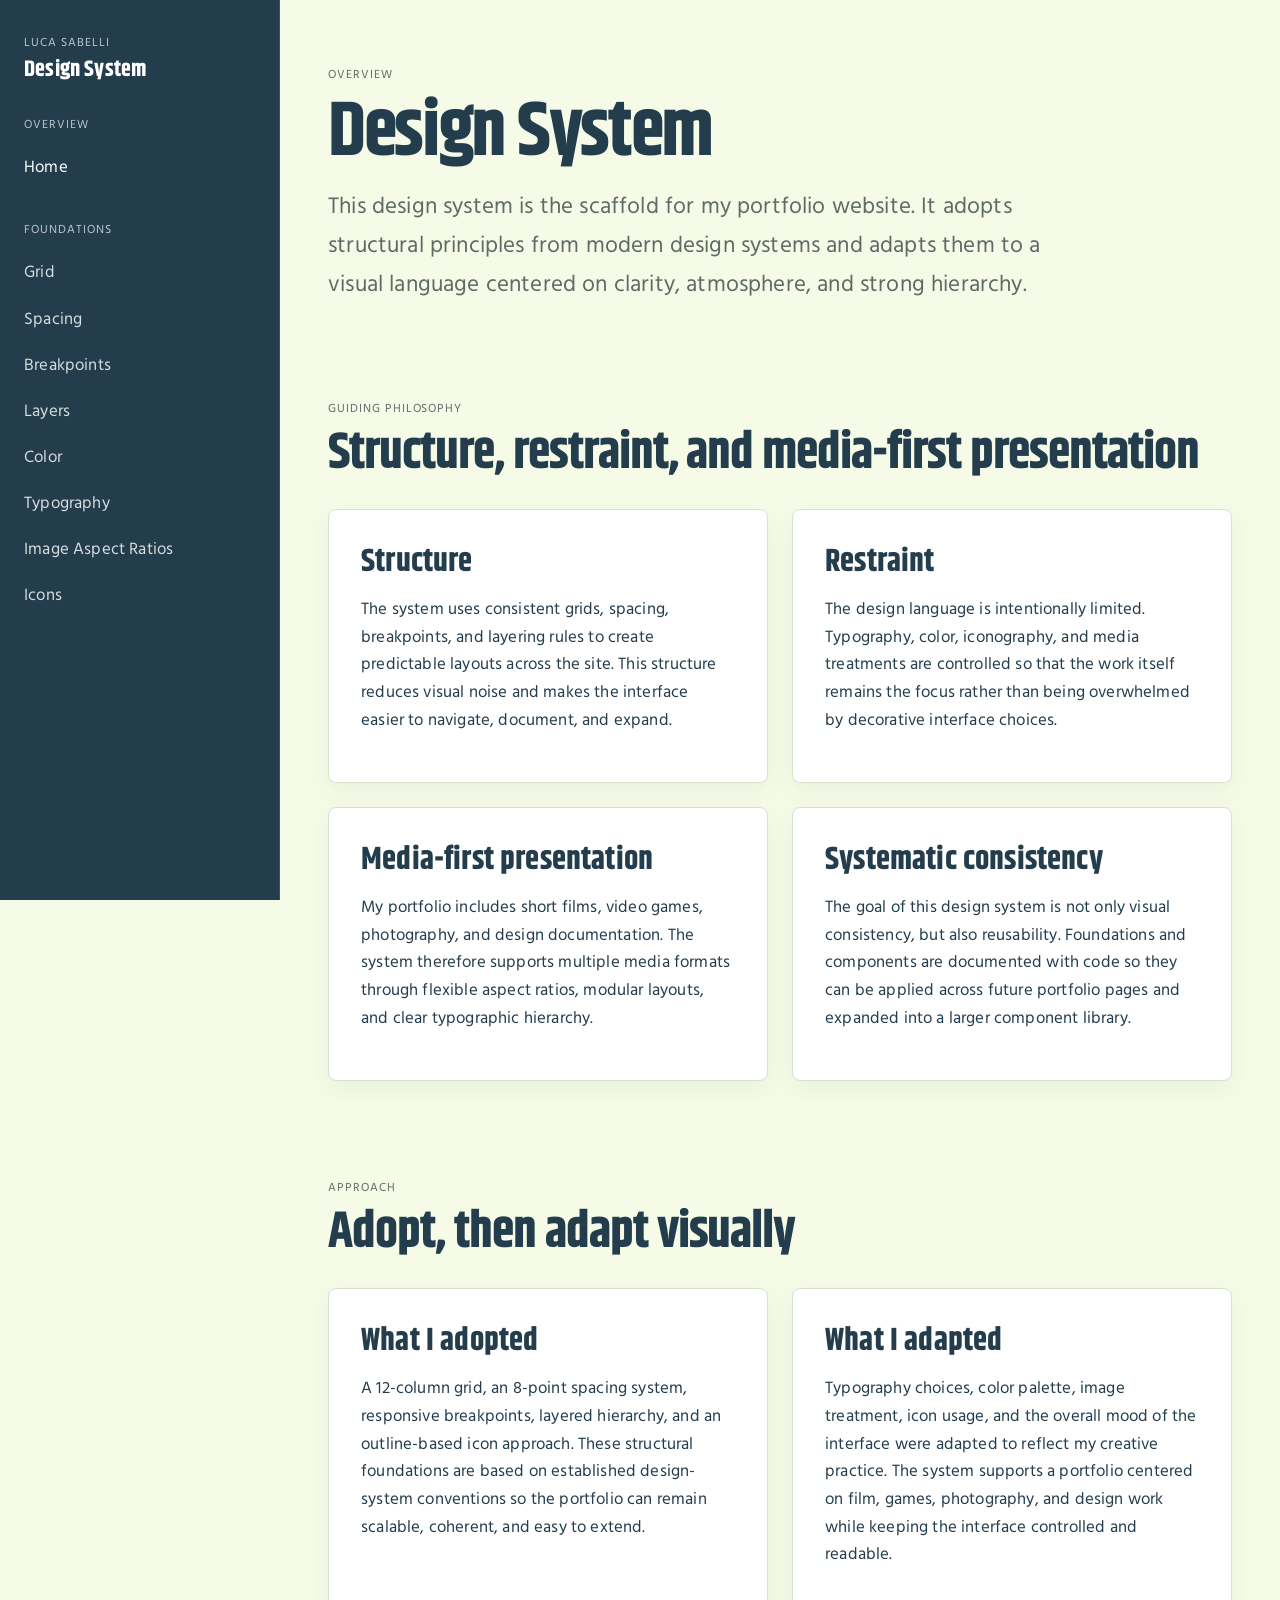
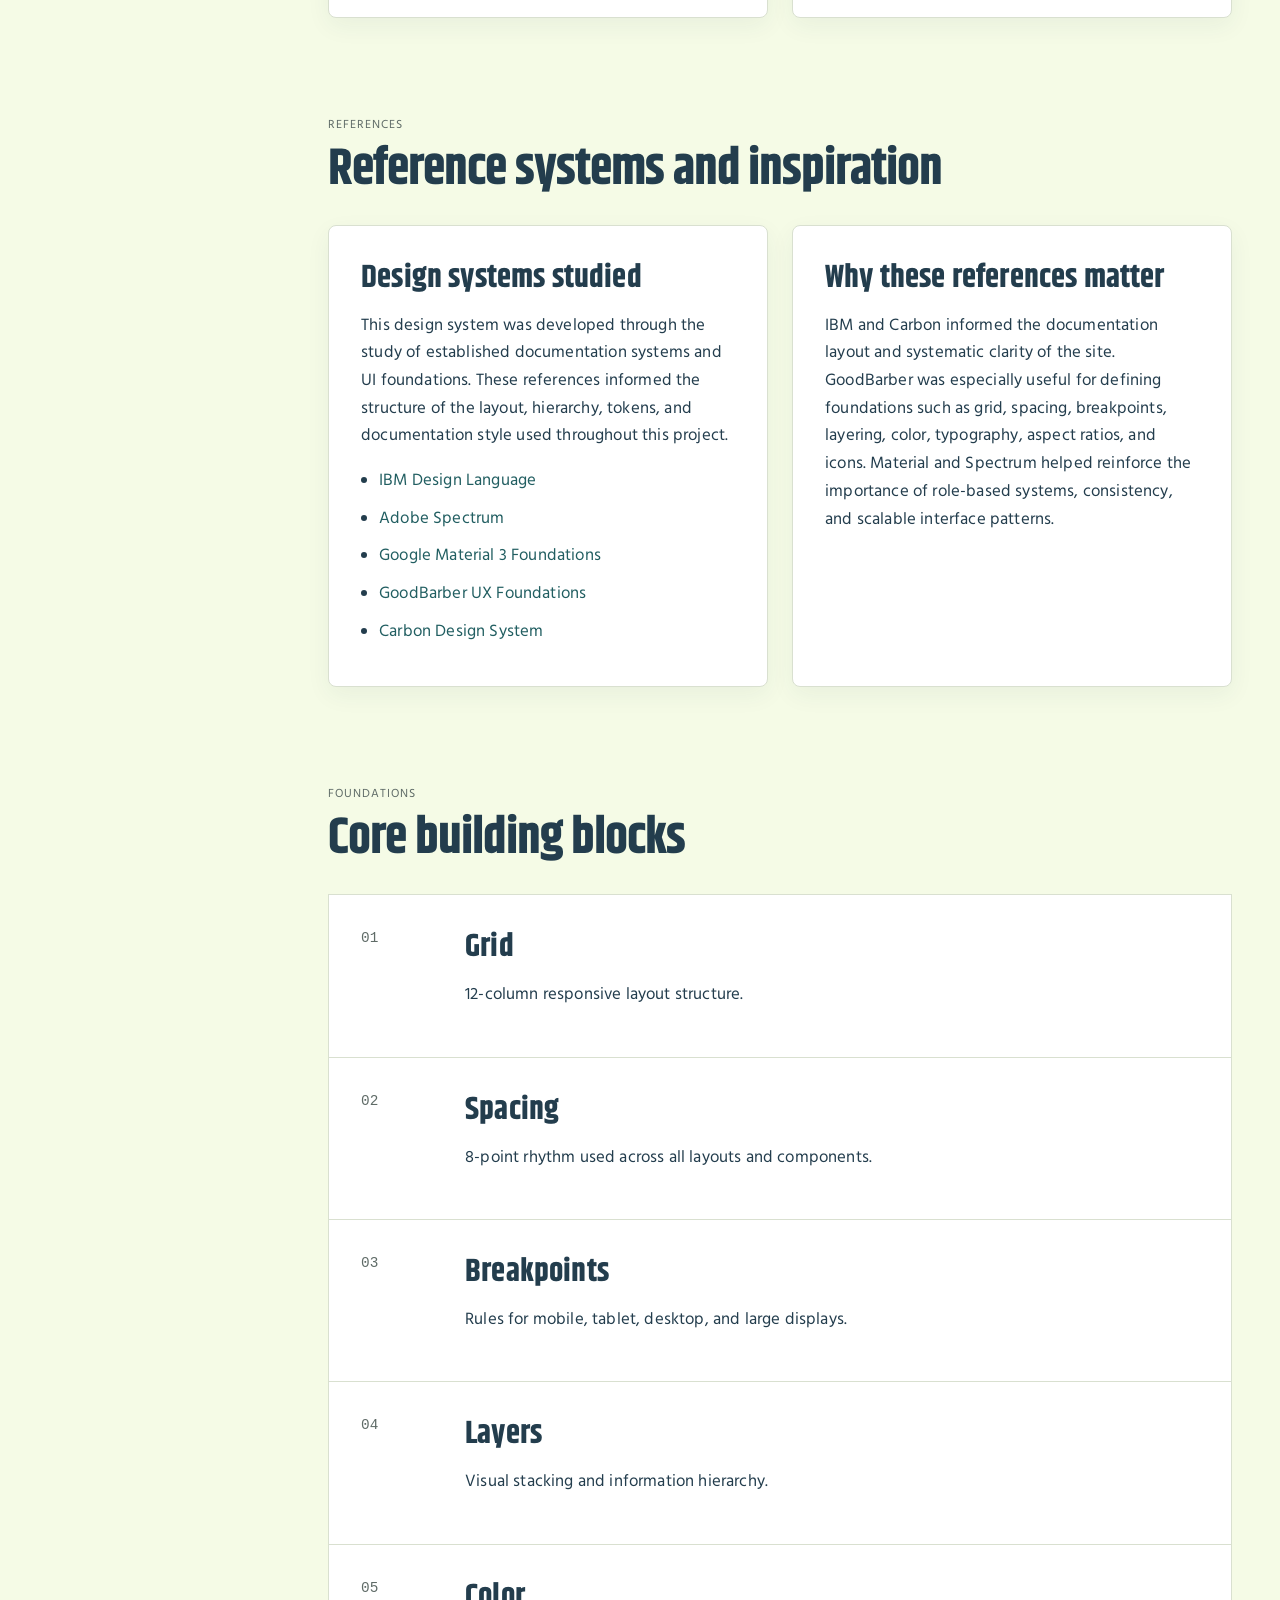
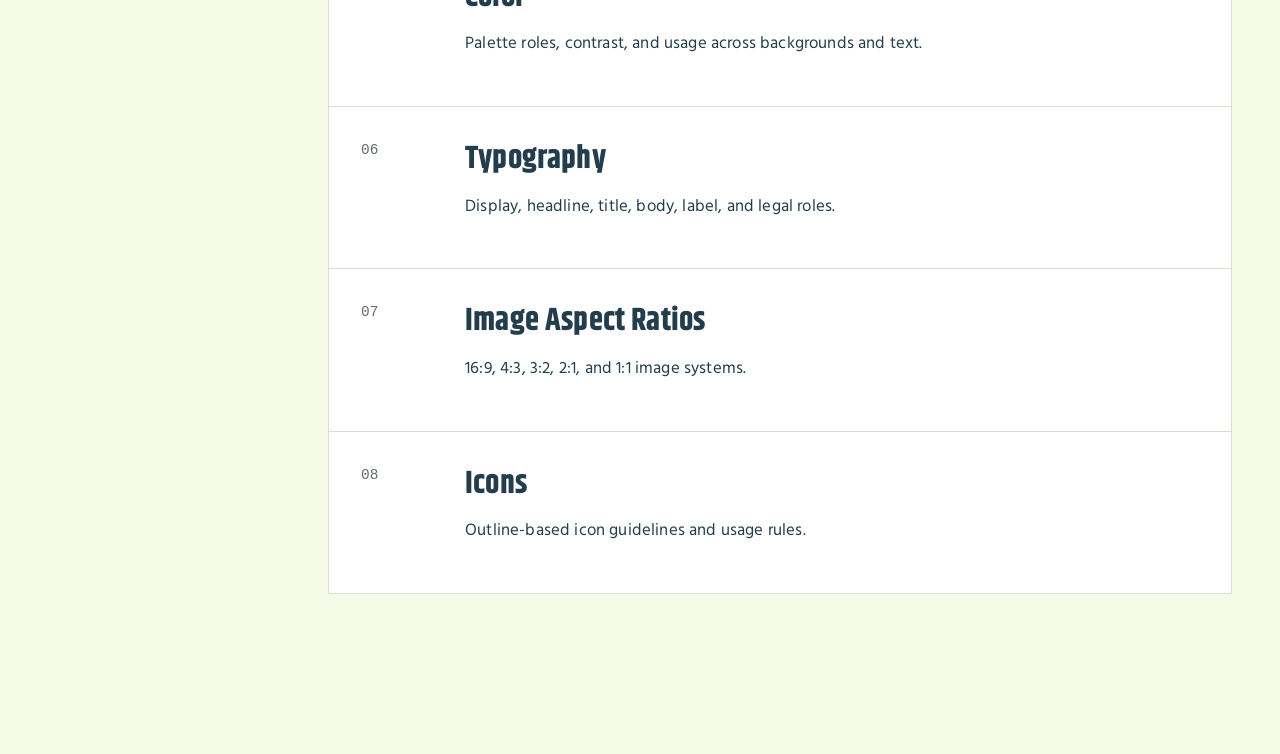
==== commit fa10840c: "Update Home Page Modified CSS and index.html to be more accurate in defining my founding philosophy " ====
--- a/index.html
+++ b/index.html
@@ -4,9 +4,6 @@
   <meta charset="UTF-8" />
   <meta name="viewport" content="width=device-width, initial-scale=1.0" />
   <title>Luca Sabelli — Design System</title>
-  <link rel="preconnect" href="https://fonts.googleapis.com">
-  <link rel="preconnect" href="https://fonts.gstatic.com" crossorigin>
-  <link href="https://fonts.googleapis.com/css2?family=IBM+Plex+Sans:wght@300;400;500;600;700&family=IBM+Plex+Mono:wght@400;500&display=swap" rel="stylesheet">
   <link rel="stylesheet" href="css/style.css" />
 </head>
 <body>
@@ -20,7 +17,7 @@
 
         <nav class="nav-group">
           <p class="nav-label">Overview</p>
-          <a class="nav-link active" href="index.html">Home</a>
+          <a class="nav-link active" href="index.html" aria-current="page">Home</a>
         </nav>
 
         <nav class="nav-group">
@@ -39,6 +36,7 @@
 
     <main class="main-content">
       <section class="hero">
+        <p class="eyebrow">Overview</p>
         <h1>Design System</h1>
         <p class="lead">
           This design system is the scaffold for my portfolio website. It adopts
@@ -49,22 +47,117 @@
 
       <section class="content-section">
         <div class="section-header">
+          <p class="eyebrow">Guiding philosophy</p>
+          <h2>Structure, restraint, and media-first presentation</h2>
+        </div>
+
+        <div class="content-grid two-col">
+          <article class="card">
+            <h3>Structure</h3>
+            <p>
+              The system uses consistent grids, spacing, breakpoints, and layering
+              rules to create predictable layouts across the site. This structure
+              reduces visual noise and makes the interface easier to navigate,
+              document, and expand.
+            </p>
+          </article>
+
+          <article class="card">
+            <h3>Restraint</h3>
+            <p>
+              The design language is intentionally limited. Typography, color,
+              iconography, and media treatments are controlled so that the work
+              itself remains the focus rather than being overwhelmed by decorative
+              interface choices.
+            </p>
+          </article>
+
+          <article class="card">
+            <h3>Media-first presentation</h3>
+            <p>
+              My portfolio includes short films, video games, photography, and
+              design documentation. The system therefore supports multiple media
+              formats through flexible aspect ratios, modular layouts, and clear
+              typographic hierarchy.
+            </p>
+          </article>
+
+          <article class="card">
+            <h3>Systematic consistency</h3>
+            <p>
+              The goal of this design system is not only visual consistency, but
+              also reusability. Foundations and components are documented with code
+              so they can be applied across future portfolio pages and expanded into
+              a larger component library.
+            </p>
+          </article>
+        </div>
+      </section>
+
+      <section class="content-section">
+        <div class="section-header">
           <p class="eyebrow">Approach</p>
           <h2>Adopt, then adapt visually</h2>
         </div>
+
         <div class="content-grid two-col">
           <article class="card">
             <h3>What I adopted</h3>
             <p>
               A 12-column grid, an 8-point spacing system, responsive breakpoints,
-              layered hierarchy, and standardized typography roles.
-            </p>
-          </article>
+              layered hierarchy, and an outline-based icon approach. These
+              structural foundations are based on established design-system
+              conventions so the portfolio can remain scalable, coherent, and easy
+              to extend.
+            </p>
+          </article>
+
           <article class="card">
             <h3>What I adapted</h3>
             <p>
-              Typography choices, color palette, image treatment, icon tone, and
-              the overall mood of the interface to fit my creative practice.
+              Typography choices, color palette, image treatment, icon usage, and
+              the overall mood of the interface were adapted to reflect my creative
+              practice. The system supports a portfolio centered on film, games,
+              photography, and design work while keeping the interface controlled
+              and readable.
+            </p>
+          </article>
+        </div>
+      </section>
+
+      <section class="content-section">
+        <div class="section-header">
+          <p class="eyebrow">References</p>
+          <h2>Reference systems and inspiration</h2>
+        </div>
+
+        <div class="content-grid two-col">
+          <article class="card">
+            <h3>Design systems studied</h3>
+            <p>
+              This design system was developed through the study of established
+              documentation systems and UI foundations. These references informed
+              the structure of the layout, hierarchy, tokens, and documentation
+              style used throughout this project.
+            </p>
+            <ul class="reference-list">
+              <li><a href="https://www.ibm.com/design/language/" target="_blank" rel="noopener noreferrer">IBM Design Language</a></li>
+              <li><a href="https://spectrum.adobe.com/" target="_blank" rel="noopener noreferrer">Adobe Spectrum</a></li>
+              <li><a href="https://m3.material.io/foundations" target="_blank" rel="noopener noreferrer">Google Material 3 Foundations</a></li>
+              <li><a href="https://www.goodbarber.com/uxdesign/foundations/" target="_blank" rel="noopener noreferrer">GoodBarber UX Foundations</a></li>
+              <li><a href="https://carbondesignsystem.com/" target="_blank" rel="noopener noreferrer">Carbon Design System</a></li>
+            </ul>
+          </article>
+
+          <article class="card">
+            <h3>Why these references matter</h3>
+            <p>
+              IBM and Carbon informed the documentation layout and systematic
+              clarity of the site. GoodBarber was especially useful for defining
+              foundations such as grid, spacing, breakpoints, layering, color,
+              typography, aspect ratios, and icons. Material and Spectrum helped
+              reinforce the importance of role-based systems, consistency, and
+              scalable interface patterns.
             </p>
           </article>
         </div>
@@ -129,7 +222,7 @@
             <span class="foundation-number">07</span>
             <div>
               <h3>Image Aspect Ratios</h3>
-              <p>16:9, 4:3, 3:2, and 1:1 image systems.</p>
+              <p>16:9, 4:3, 3:2, 2:1, and 1:1 image systems.</p>
             </div>
           </a>
 
@@ -137,7 +230,7 @@
             <span class="foundation-number">08</span>
             <div>
               <h3>Icons</h3>
-              <p>Stroke-based icon guidelines and sizing rules.</p>
+              <p>Outline-based icon guidelines and usage rules.</p>
             </div>
           </a>
         </div>
@@ -145,4 +238,4 @@
     </main>
   </div>
 </body>
-</html>+</html>
--- a/css/style.css
+++ b/css/style.css
@@ -77,6 +77,13 @@
   scroll-behavior: smooth;
 }
 
+a:focus-visible,
+button:focus-visible,
+[tabindex]:focus-visible {
+  outline: 3px solid var(--color-accent);
+  outline-offset: 3px;
+}
+
 body {
   margin: 0;
   font-family: var(--font-body);
@@ -1568,21 +1575,6 @@
   }
 }
 
-.type-sample {
-  background: var(--color-surface);
-  border: 1px solid var(--color-border);
-  padding: var(--space-5);
-  border-radius: var(--radius-md);
-  margin-bottom: var(--space-3);
-}
-
-.type-display { font-size: var(--text-display); line-height: var(--lh-tight); }
-.type-headline { font-size: var(--text-headline); line-height: var(--lh-tight); }
-.type-title { font-size: var(--text-title); line-height: var(--lh-snug); }
-.type-body { font-size: var(--text-body); line-height: var(--lh-body); }
-.type-label { font-size: var(--text-label); line-height: var(--lh-body); }
-.type-legal { font-size: var(--text-legal); line-height: var(--lh-body); }
-
 .demo-grid {
   display: grid;
   grid-template-columns: repeat(12, 1fr);
@@ -1794,124 +1786,6 @@
   }
 }
 
-.measurement-list {
-  display: grid;
-  gap: var(--space-3);
-  margin-top: var(--space-4);
-}
-
-.measurement-row {
-  display: flex;
-  align-items: center;
-  gap: var(--space-3);
-}
-
-.measurement-bar {
-  height: 16px;
-  background: var(--color-accent);
-  border-radius: var(--radius-sm);
-}
-
-.bar-1 { width: 4px; }
-.bar-2 { width: 8px; }
-.bar-3 { width: 16px; }
-.bar-4 { width: 24px; }
-.bar-5 { width: 32px; }
-.bar-6 { width: 48px; }
-.bar-7 { width: 64px; }
-.bar-8 { width: 96px; }
-
-.aspect-grid {
-  display: grid;
-  grid-template-columns: repeat(2, minmax(0, 1fr));
-  gap: var(--space-4);
-  margin-top: var(--space-4);
-}
-
-.aspect-card {
-  background: var(--color-surface);
-  border: 1px solid var(--color-border);
-  border-radius: var(--radius-md);
-  padding: var(--space-5);
-}
-
-.aspect-box {
-  width: 100%;
-  background: var(--color-primary-panel);
-  border: 1px solid var(--color-primary-panel-strong);
-  margin-bottom: var(--space-3);
-}
-
-.aspect-16-9 { aspect-ratio: 16 / 9; }
-.aspect-4-3 { aspect-ratio: 4 / 3; }
-.aspect-3-2 { aspect-ratio: 3 / 2; }
-.aspect-1-1 { aspect-ratio: 1 / 1; }
-
-.icon-row {
-  display: flex;
-  gap: var(--space-4);
-  flex-wrap: wrap;
-  margin-top: var(--space-4);
-}
-
-.icon-box {
-  width: 72px;
-  height: 72px;
-  display: grid;
-  place-items: center;
-  background: var(--color-surface);
-  border: 1px solid var(--color-border);
-  border-radius: var(--radius-md);
-}
-
-.icon-box svg {
-  width: 24px;
-  height: 24px;
-  stroke: var(--color-text);
-  stroke-width: 2;
-  fill: none;
-}
-
-.layer-stack {
-  display: grid;
-  place-items: center;
-  min-height: 320px;
-  background: var(--color-surface);
-  border: 1px solid var(--color-border);
-  border-radius: var(--radius-md);
-  margin-top: var(--space-4);
-  position: relative;
-  overflow: hidden;
-}
-
-.layer {
-  position: absolute;
-  border-radius: var(--radius-md);
-  padding: var(--space-3);
-  border: 1px solid var(--color-border-strong);
-}
-
-.layer-background {
-  width: 78%;
-  height: 72%;
-  background: var(--color-primary-panel);
-  z-index: var(--layer-base);
-}
-
-.layer-content {
-  width: 62%;
-  height: 48%;
-  background: var(--color-surface);
-  z-index: var(--layer-content);
-}
-
-.layer-overlay {
-  width: 42%;
-  height: 28%;
-  background: var(--color-accent-panel);
-  z-index: var(--layer-overlay);
-}
-
 .table-like {
   width: 100%;
   border-collapse: collapse;
@@ -1964,113 +1838,266 @@
   }
 
   .two-col,
-  .token-grid,
-  .aspect-grid {
+  .token-grid {
     grid-template-columns: 1fr;
   }
 }
 
-.ratio-grid{
-display:grid;
-grid-template-columns:repeat(2,minmax(0,1fr));
-gap:var(--space-4);
-margin-top:var(--space-4);
-}
-
-.ratio-card{
-background:var(--color-surface);
-border:1px solid var(--color-border);
-border-radius:18px;
-padding:24px;
-}
-
-.ratio-card-wide{
-grid-column:1/-1;
-}
-
-.ratio-box{
-width:100%;
-margin-bottom:16px;
-}
-
-.ratio-16-9{aspect-ratio:16/9;}
-.ratio-4-3{aspect-ratio:4/3;}
-.ratio-3-2{aspect-ratio:3/2;}
-.ratio-1-1{aspect-ratio:1/1;}
-.ratio-2-1{aspect-ratio:2/1;}
-
-.ratio-placeholder{
-width:100%;
-height:100%;
-border-radius:12px;
-display:flex;
-flex-direction:column;
-justify-content:flex-end;
-padding:18px;
-color:white;
-position:relative;
-overflow:hidden;
-}
-
-.ratio-placeholder::before{
-content:"";
-position:absolute;
-inset:0;
-background-image:
-linear-gradient(to right,rgba(255,255,255,.08) 1px,transparent 1px),
-linear-gradient(to bottom,rgba(255,255,255,.08) 1px,transparent 1px);
-background-size:24px 24px;
-pointer-events:none;
-}
-
-.ratio-placeholder span{
-font-family:var(--font-display);
-font-size:1.8rem;
-margin-bottom:6px;
-}
-
-.ratio-placeholder small{
-font-family:var(--font-body);
-font-size:.9rem;
-}
-
-.ratio-video{
-background:linear-gradient(180deg,var(--color-primary),var(--color-secondary));
-}
-
-.ratio-doc{
-background:linear-gradient(180deg,#4e7b7d,var(--color-primary));
-}
-
-.ratio-photo{
-background:linear-gradient(180deg,var(--color-secondary),#3d5a6b);
-}
-
-.ratio-thumb{
-background:linear-gradient(180deg,var(--color-accent),#d96b22);
-}
-
-.ratio-banner{
-background:linear-gradient(180deg,#315c5f,#233d4d);
-}
-
-.ratio-label{
-font-family:var(--font-display);
-font-size:1.4rem;
-margin-bottom:4px;
-}
-
-.ratio-meta{
-color:var(--color-text-muted);
-margin-bottom:0;
-}
-
-@media(max-width:1024px){
-.ratio-grid{
-grid-template-columns:1fr;
-}
-
-.ratio-card-wide{
-grid-column:auto;
-}
-}
+/* Aspect Ratio Page */
+
+.ratio-grid {
+  display: grid;
+  grid-template-columns: repeat(2, minmax(0, 1fr));
+  gap: var(--space-4);
+  margin-top: var(--space-4);
+}
+
+.ratio-card {
+  background: var(--color-surface);
+  border: 1px solid var(--color-border);
+  border-radius: 18px;
+  padding: var(--space-4);
+}
+
+.ratio-card-wide {
+  grid-column: 1 / -1;
+}
+
+.ratio-box {
+  width: 100%;
+  margin-bottom: var(--space-3);
+}
+
+.ratio-16-9 { aspect-ratio: 16 / 9; }
+.ratio-4-3 { aspect-ratio: 4 / 3; }
+.ratio-3-2 { aspect-ratio: 3 / 2; }
+.ratio-1-1 { aspect-ratio: 1 / 1; }
+.ratio-2-1 { aspect-ratio: 2 / 1; }
+
+.ratio-placeholder {
+  width: 100%;
+  height: 100%;
+  border-radius: 12px;
+  display: flex;
+  flex-direction: column;
+  justify-content: flex-end;
+  padding: 18px;
+  color: var(--color-text-inverse);
+  position: relative;
+  overflow: hidden;
+}
+
+.ratio-placeholder::before {
+  content: "";
+  position: absolute;
+  inset: 0;
+  background-image:
+    linear-gradient(to right, rgba(255, 255, 255, 0.08) 1px, transparent 1px),
+    linear-gradient(to bottom, rgba(255, 255, 255, 0.08) 1px, transparent 1px);
+  background-size: 24px 24px;
+  pointer-events: none;
+}
+
+.ratio-placeholder span {
+  font-family: var(--font-display);
+  font-size: 1.8rem;
+  margin-bottom: 6px;
+}
+
+.ratio-placeholder small {
+  font-family: var(--font-body);
+  font-size: 0.9rem;
+}
+
+.ratio-video {
+  background: linear-gradient(180deg, var(--color-primary), var(--color-secondary));
+}
+
+.ratio-doc {
+  background: linear-gradient(180deg, var(--color-primary-strong), var(--color-primary));
+}
+
+.ratio-photo {
+  background: linear-gradient(180deg, var(--color-secondary), var(--color-secondary-strong));
+}
+
+.ratio-thumb {
+  background: linear-gradient(180deg, var(--color-accent), #d96b22);
+}
+
+.ratio-banner {
+  background: linear-gradient(180deg, var(--color-primary-strong), var(--color-secondary));
+}
+
+.ratio-label {
+  font-family: var(--font-display);
+  font-size: 1.4rem;
+  margin-bottom: 4px;
+}
+
+.ratio-meta {
+  color: var(--color-text-muted);
+  margin-bottom: 0;
+}
+
+@media (max-width: 1024px) {
+  .ratio-grid {
+    grid-template-columns: 1fr;
+  }
+
+  .ratio-card-wide {
+    grid-column: auto;
+  }
+}
+
+/* Icons Page */
+
+.icon-style-board {
+  display: grid;
+  grid-template-columns: repeat(3, minmax(0, 1fr));
+  gap: var(--space-4);
+  margin-top: var(--space-4);
+}
+
+.icon-style-card,
+.icon-library-card,
+.icon-usage-card {
+  background: var(--color-surface);
+  border: 1px solid var(--color-border);
+  border-radius: 18px;
+}
+
+.icon-style-card {
+  padding: 24px;
+  text-align: center;
+}
+
+.icon-style-preview {
+  min-height: 120px;
+  display: grid;
+  place-items: center;
+  margin-bottom: 12px;
+  background: var(--color-background);
+  border-radius: 12px;
+}
+
+.icon-style-label {
+  margin-bottom: 0;
+  color: var(--color-text);
+}
+
+.system-icon {
+  width: 24px;
+  height: 24px;
+  stroke: currentColor;
+  stroke-width: 2;
+  stroke-linecap: round;
+  stroke-linejoin: round;
+  fill: none;
+  color: var(--color-text);
+  flex-shrink: 0;
+}
+
+.icon-small {
+  width: 16px;
+  height: 16px;
+}
+
+.icon-large {
+  width: 32px;
+  height: 32px;
+}
+
+.icon-library-grid {
+  display: grid;
+  grid-template-columns: repeat(4, minmax(0, 1fr));
+  gap: var(--space-4);
+  margin-top: var(--space-4);
+}
+
+.icon-library-card {
+  padding: 24px;
+  display: grid;
+  place-items: center;
+  min-height: 140px;
+  gap: 12px;
+  text-align: center;
+}
+
+.icon-name {
+  margin-bottom: 0;
+  color: var(--color-text-muted);
+}
+
+.icon-usage-grid {
+  display: grid;
+  grid-template-columns: repeat(3, minmax(0, 1fr));
+  gap: var(--space-4);
+  margin-top: var(--space-4);
+}
+
+.icon-usage-card {
+  padding: 24px;
+}
+
+.icon-demo-button {
+  height: 48px;
+  padding: 0 16px;
+  border: none;
+  border-radius: 999px;
+  background: var(--color-accent);
+  color: #ffffff;
+  font: inherit;
+  display: inline-flex;
+  align-items: center;
+  gap: 10px;
+  cursor: pointer;
+}
+
+.icon-demo-button .system-icon {
+  color: #ffffff;
+}
+
+.icon-meta-row,
+.icon-nav-item {
+  display: inline-flex;
+  align-items: center;
+  gap: 10px;
+  color: var(--color-text);
+}
+
+.icon-nav-item {
+  min-height: 44px;
+  padding: 0 14px;
+  border-radius: 999px;
+  background: var(--color-background);
+}
+
+@media (max-width: 1024px) {
+  .icon-style-board,
+  .icon-usage-grid {
+    grid-template-columns: 1fr;
+  }
+
+  .icon-library-grid {
+    grid-template-columns: repeat(2, minmax(0, 1fr));
+  }
+}
+
+.reference-list {
+  margin: 16px 0 0 0;
+  padding-left: 18px;
+}
+
+.reference-list li {
+  margin-bottom: 10px;
+}
+
+.reference-list a {
+  color: var(--color-primary);
+  text-decoration: none;
+}
+
+.reference-list a:hover {
+  text-decoration: underline;
+}
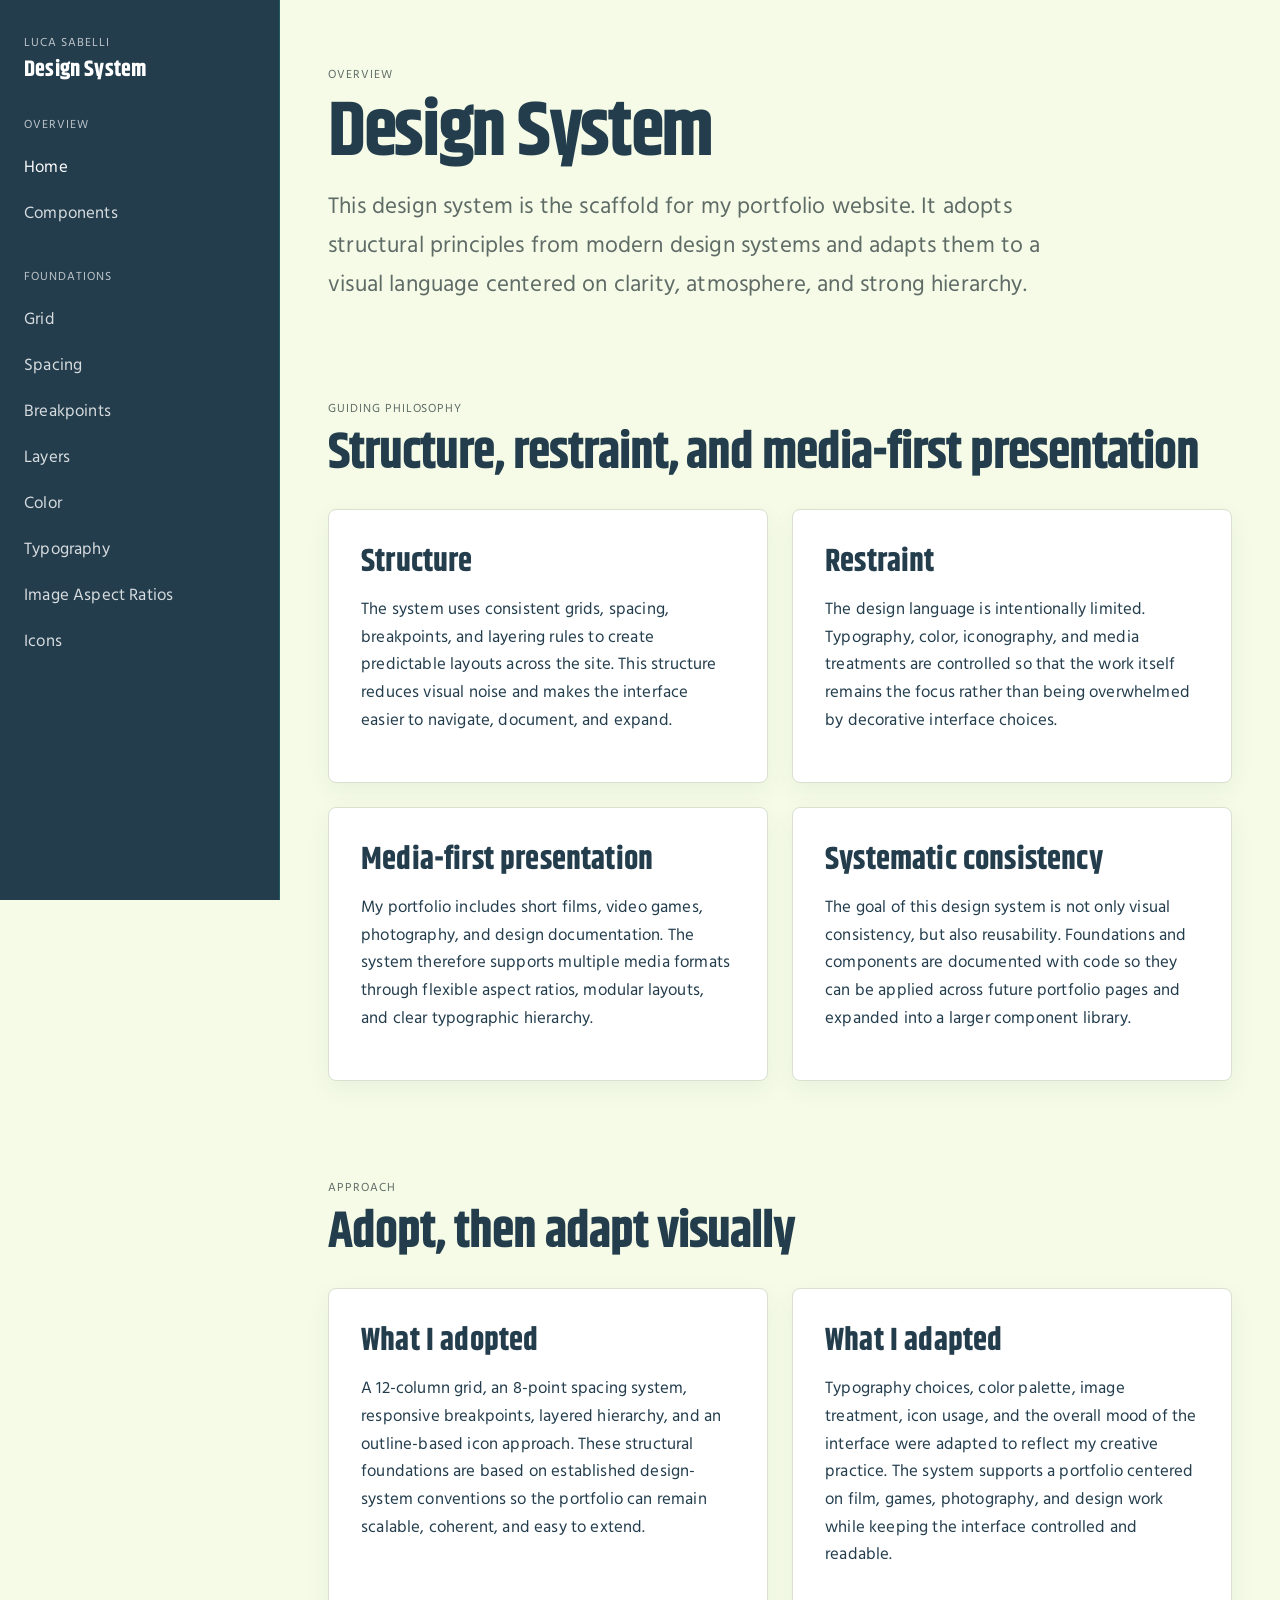
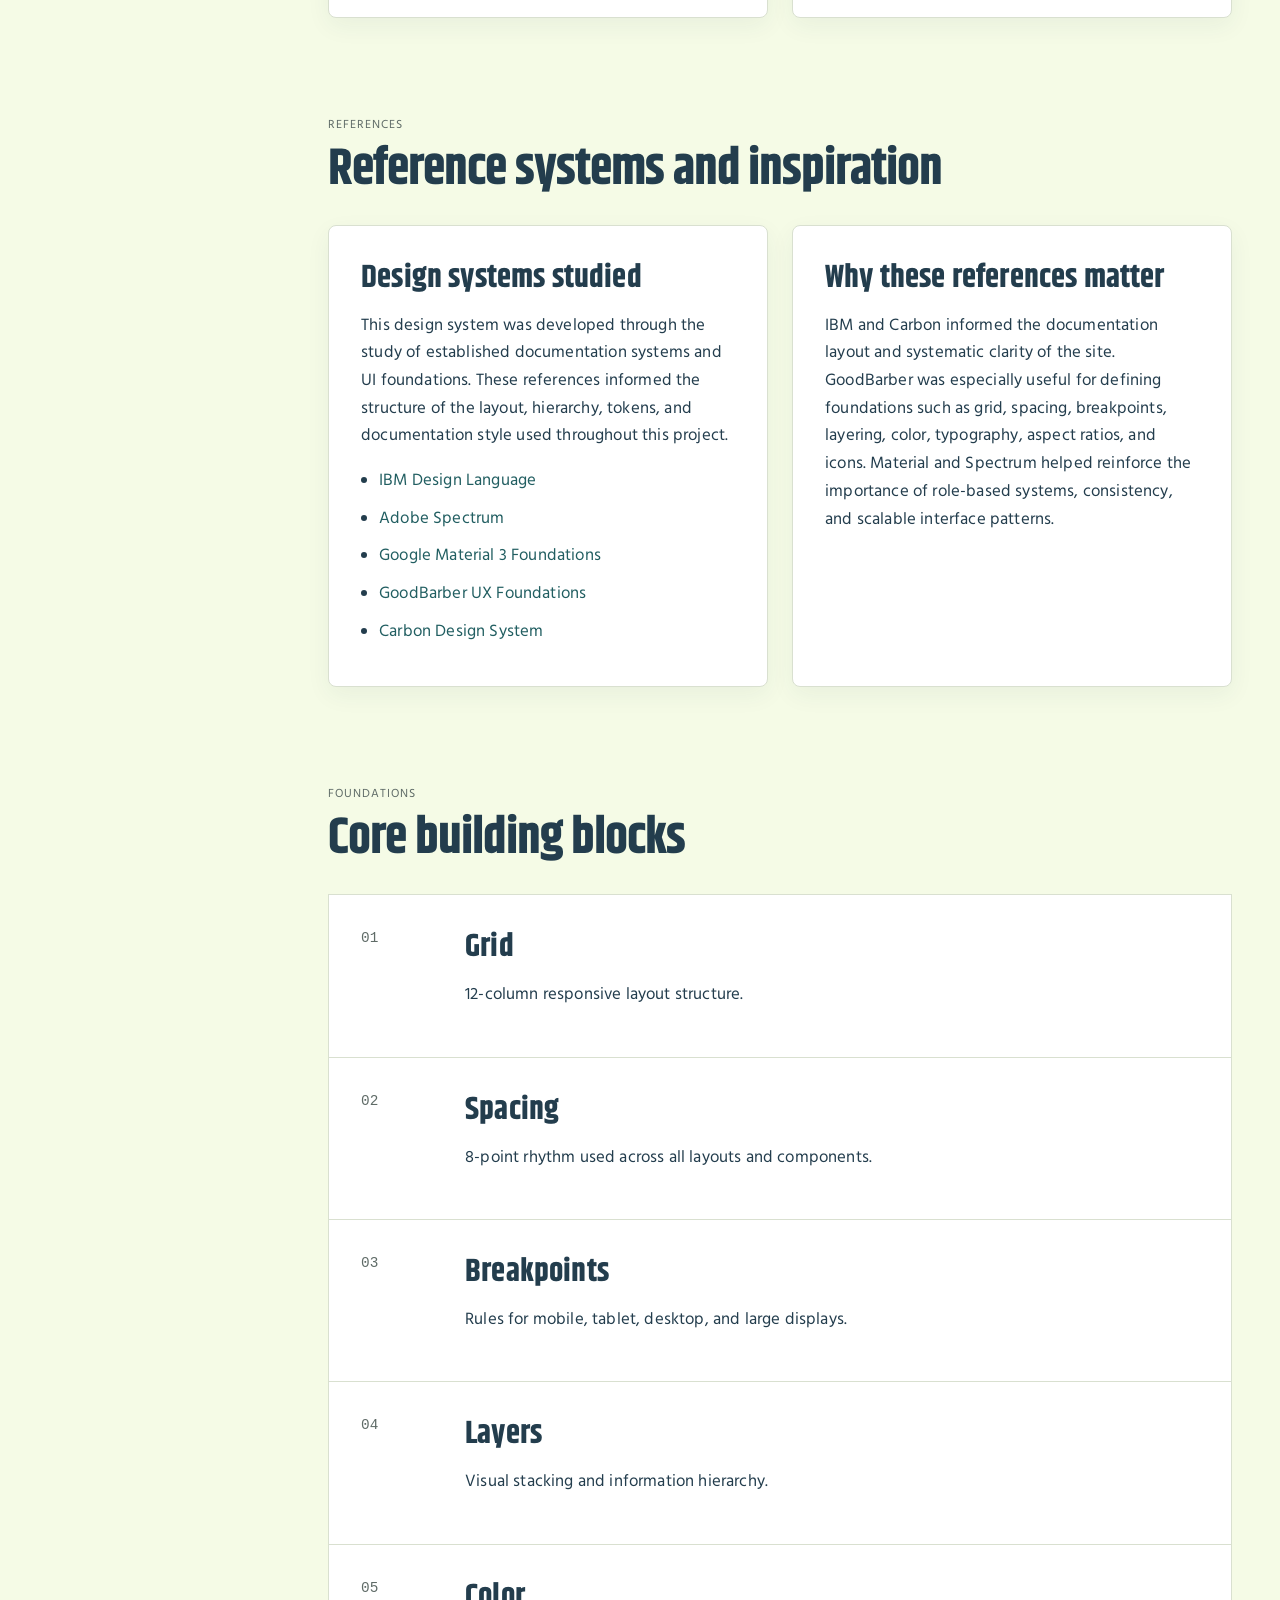
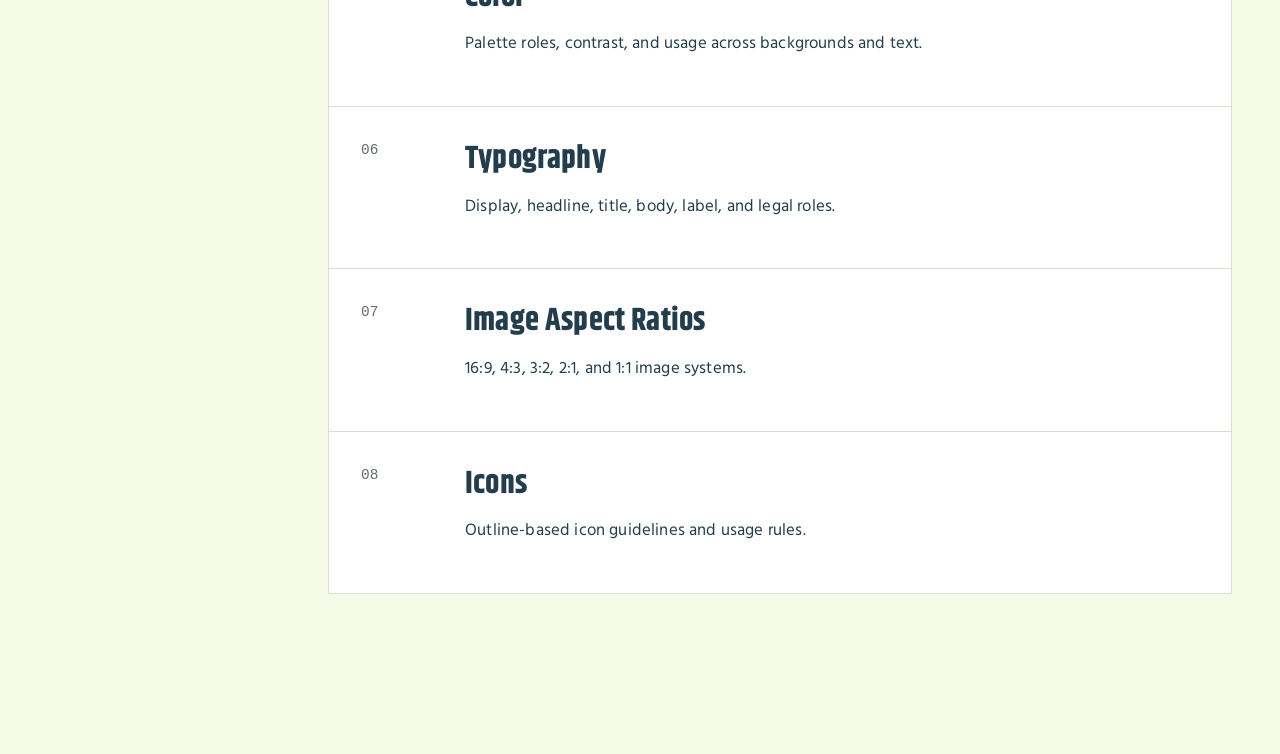
==== commit 9925b2f3: "Added Components Page Made a page describing different possible components used in my design system." ====
--- a/index.html
+++ b/index.html
@@ -18,7 +18,9 @@
         <nav class="nav-group">
           <p class="nav-label">Overview</p>
           <a class="nav-link active" href="index.html" aria-current="page">Home</a>
+          <a class="nav-link" href="components.html">Components</a>
         </nav>
+
 
         <nav class="nav-group">
           <p class="nav-label">Foundations</p>
--- a/css/style.css
+++ b/css/style.css
@@ -2101,3 +2101,184 @@
 .reference-list a:hover {
   text-decoration: underline;
 }
+
+.component-demo-card {
+  background: var(--color-surface);
+  border: 1px solid var(--color-border);
+  border-radius: 18px;
+  padding: 24px;
+  margin-top: var(--space-4);
+  margin-bottom: var(--space-4);
+}
+
+.component-preview-row {
+  display: flex;
+  align-items: center;
+  gap: 16px;
+  flex-wrap: wrap;
+}
+
+.component-preview-stack {
+  display: flex;
+  flex-direction: column;
+  gap: 16px;
+}
+
+/* Button */
+.ds-button {
+  height: 48px;
+  padding: 0 18px;
+  border: none;
+  border-radius: 999px;
+  background: var(--color-accent);
+  color: #ffffff;
+  font: inherit;
+  font-weight: 600;
+  cursor: pointer;
+  transition: transform 0.2s ease, opacity 0.2s ease, box-shadow 0.2s ease;
+}
+
+.ds-button:hover,
+.ds-button.is-hover {
+  transform: translateY(-1px);
+  box-shadow: 0 8px 18px rgba(0, 0, 0, 0.12);
+}
+
+.ds-button:focus-visible {
+  outline: 2px solid var(--color-primary);
+  outline-offset: 3px;
+}
+
+.ds-button.is-disabled,
+.ds-button:disabled {
+  opacity: 0.45;
+  cursor: not-allowed;
+  box-shadow: none;
+  transform: none;
+}
+
+/* Input */
+.ds-input {
+  width: min(420px, 100%);
+  height: 52px;
+  padding: 0 16px;
+  border-radius: 12px;
+  border: 1px solid var(--color-border);
+  background: var(--color-surface);
+  color: var(--color-text);
+  font: inherit;
+}
+
+.ds-input::placeholder {
+  color: var(--color-text-muted);
+}
+
+.ds-input:focus,
+.ds-input.is-focus {
+  border-color: var(--color-primary);
+  outline: 2px solid rgba(33, 94, 97, 0.18);
+  outline-offset: 0;
+}
+
+.ds-input.is-error {
+  border-color: var(--color-accent);
+  outline: 2px solid rgba(254, 127, 45, 0.16);
+}
+
+/* Checkbox */
+.ds-checkbox-row {
+  display: inline-flex;
+  align-items: center;
+  gap: 12px;
+  color: var(--color-text);
+}
+
+.ds-checkbox-row.is-disabled {
+  opacity: 0.5;
+}
+
+.ds-checkbox {
+  width: 18px;
+  height: 18px;
+  accent-color: var(--color-primary);
+}
+
+/* Select */
+.ds-select {
+  min-width: 220px;
+  height: 52px;
+  padding: 0 16px;
+  border-radius: 12px;
+  border: 1px solid var(--color-border);
+  background: var(--color-surface);
+  color: var(--color-text);
+  font: inherit;
+}
+
+.ds-select:focus {
+  border-color: var(--color-primary);
+  outline: 2px solid rgba(33, 94, 97, 0.18);
+}
+
+/* Card */
+.ds-card {
+  background: var(--color-surface);
+  border: 1px solid var(--color-border);
+  border-radius: 18px;
+  padding: 24px;
+  max-width: 520px;
+}
+
+.ds-card p:last-child {
+  margin-bottom: 0;
+}
+
+/* Media card */
+.ds-media-card {
+  max-width: 520px;
+  overflow: hidden;
+  border-radius: 18px;
+  border: 1px solid var(--color-border);
+  background: var(--color-surface);
+}
+
+.ds-media-thumb {
+  width: 100%;
+}
+
+.ds-media-placeholder {
+  width: 100%;
+  height: 100%;
+  background: linear-gradient(180deg, var(--color-primary), var(--color-secondary));
+  color: #ffffff;
+  display: flex;
+  flex-direction: column;
+  justify-content: flex-end;
+  padding: 18px;
+}
+
+.ds-media-placeholder span {
+  font-family: var(--font-display);
+  font-size: 1.5rem;
+  margin-bottom: 4px;
+}
+
+.ds-media-placeholder small {
+  font-family: var(--font-body);
+  font-size: 0.9rem;
+}
+
+.ds-media-body {
+  padding: 20px 24px 24px;
+}
+
+.ds-media-body p:last-child {
+  margin-bottom: 0;
+}
+
+@media (max-width: 1024px) {
+  .component-preview-row {
+    flex-direction: column;
+    align-items: flex-start;
+  }
+}
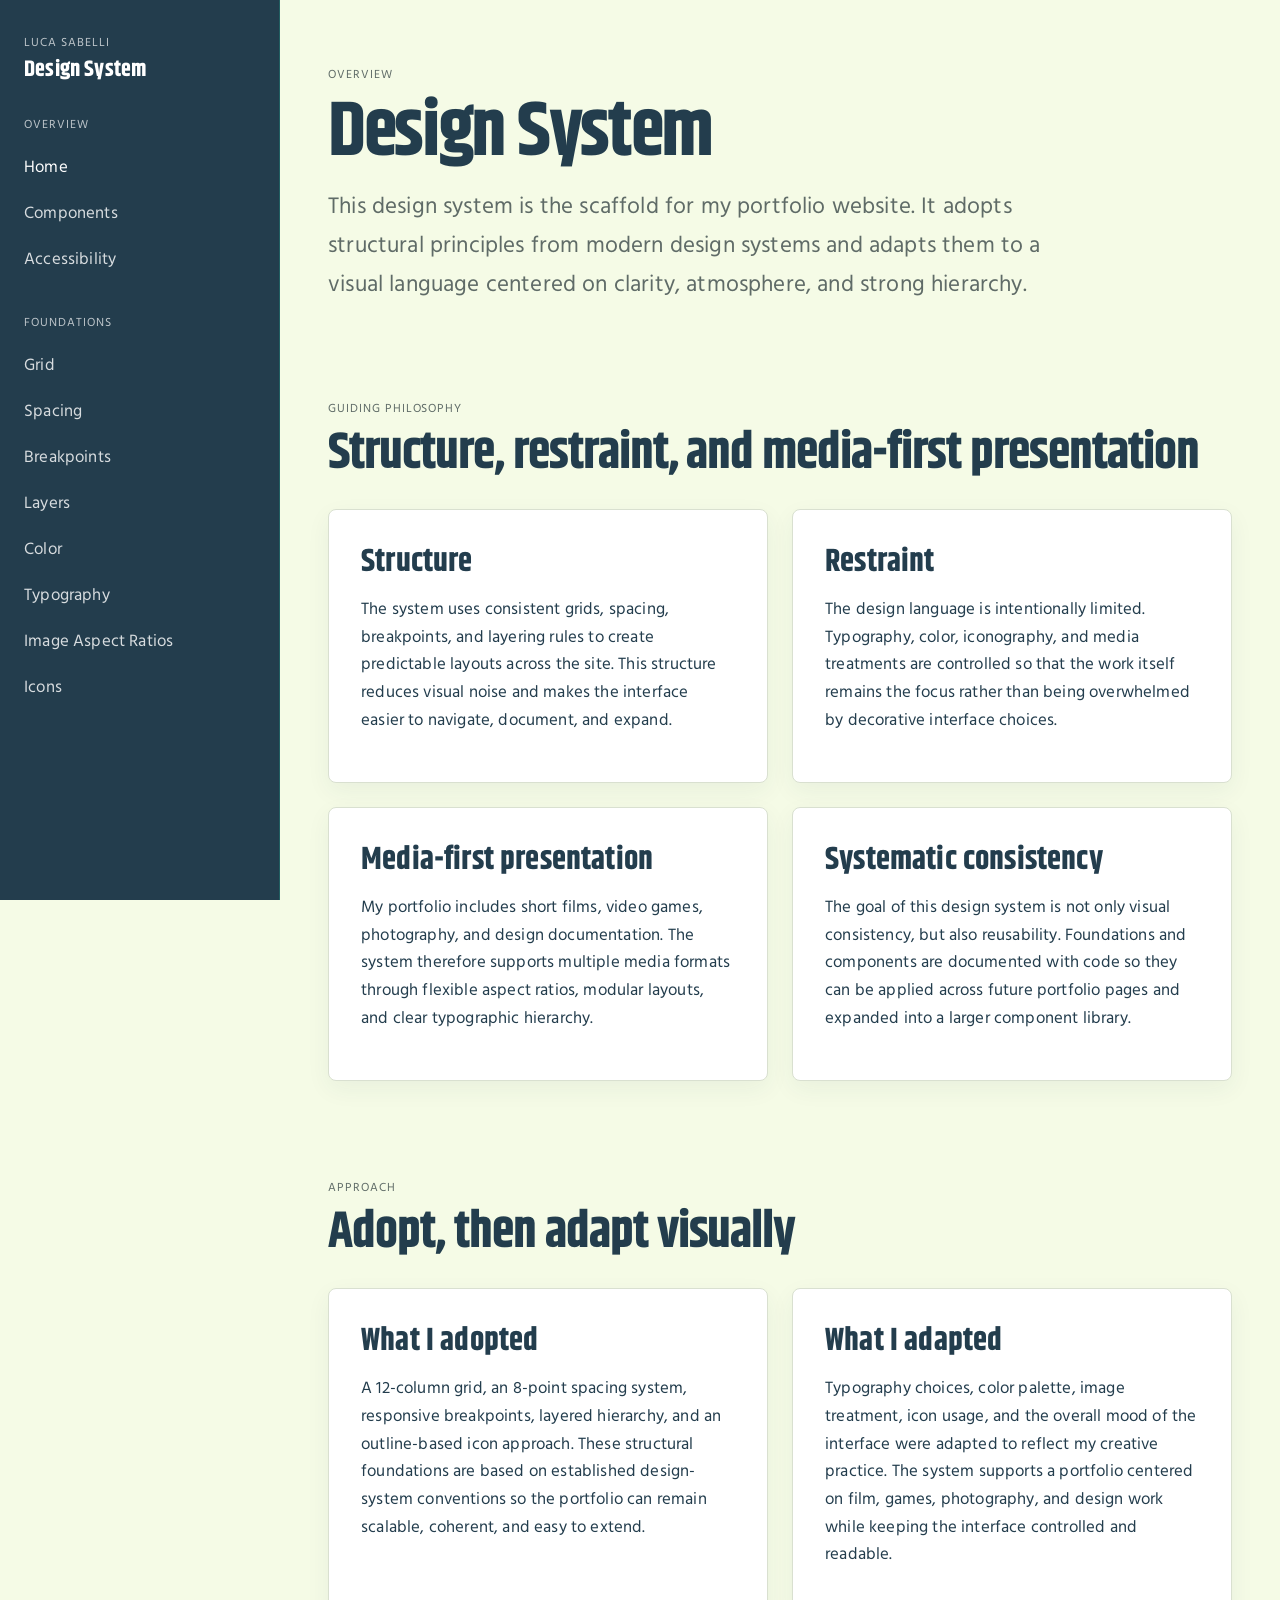
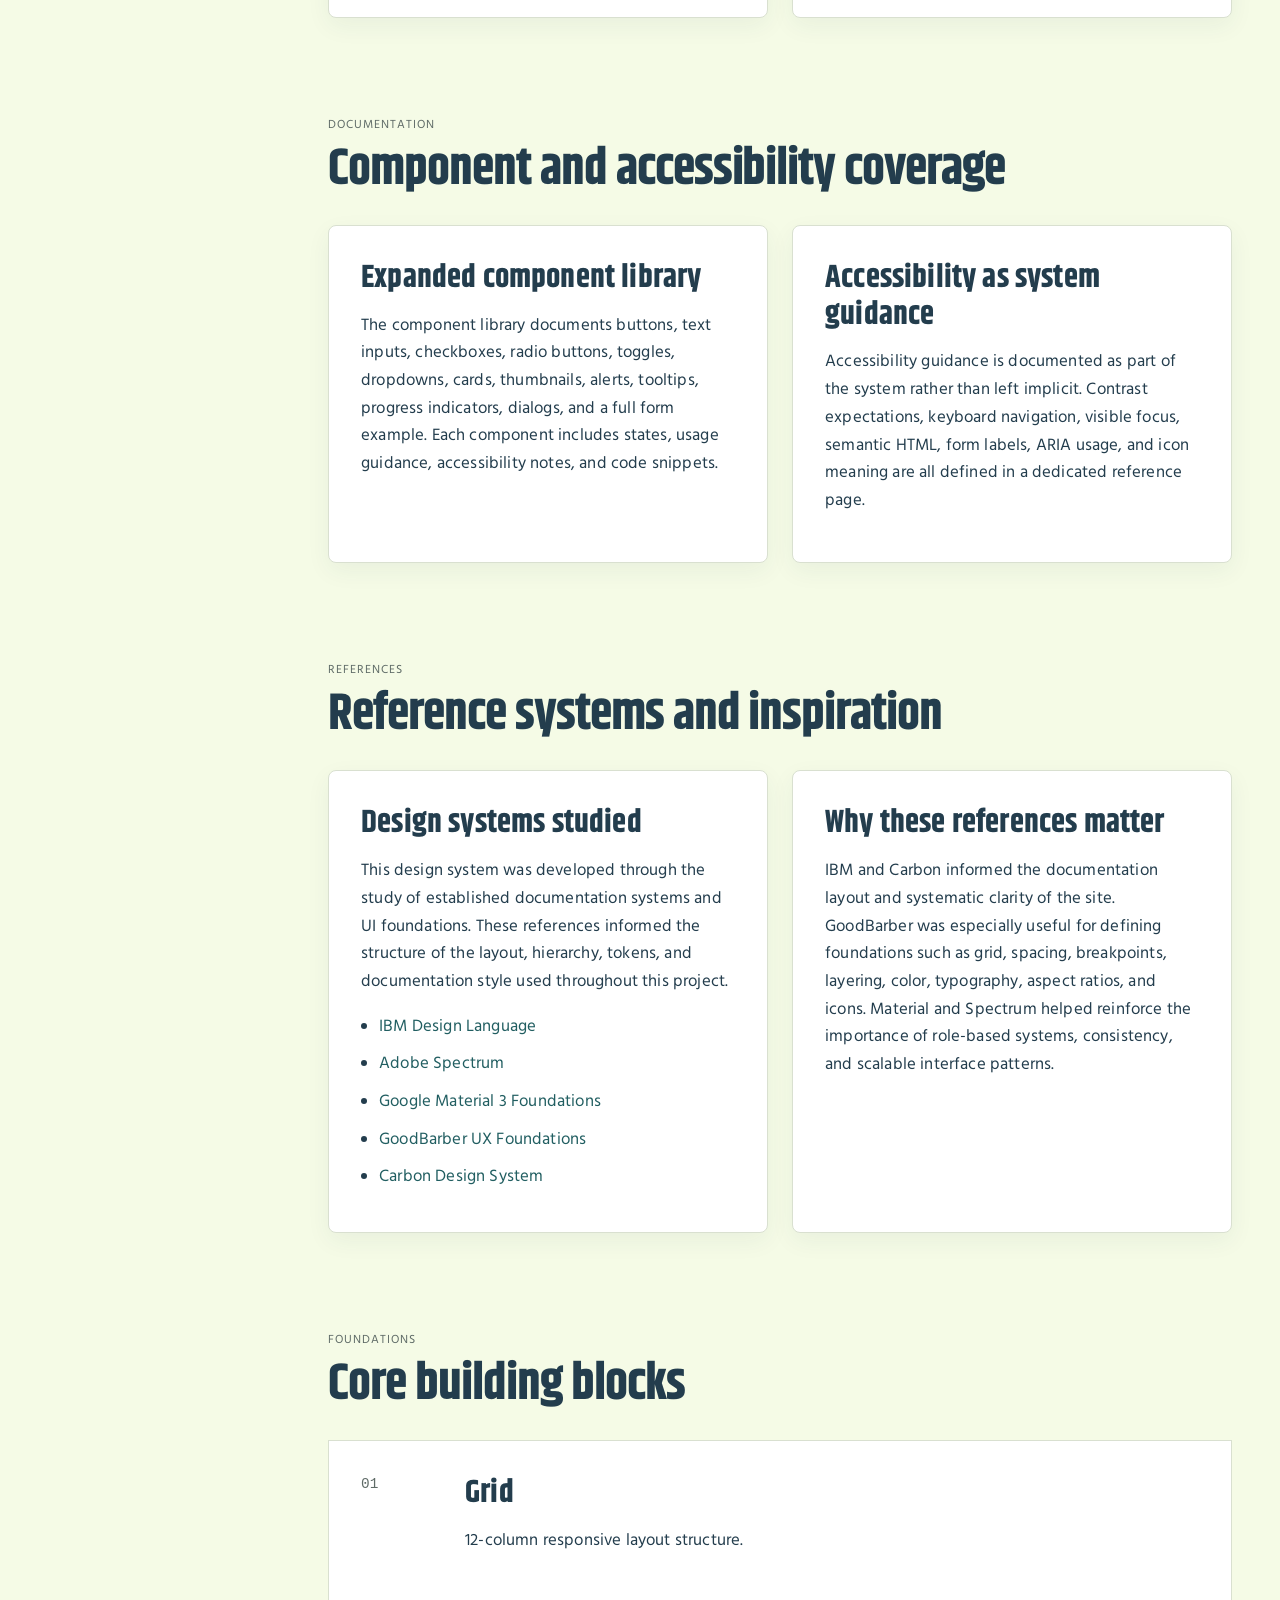
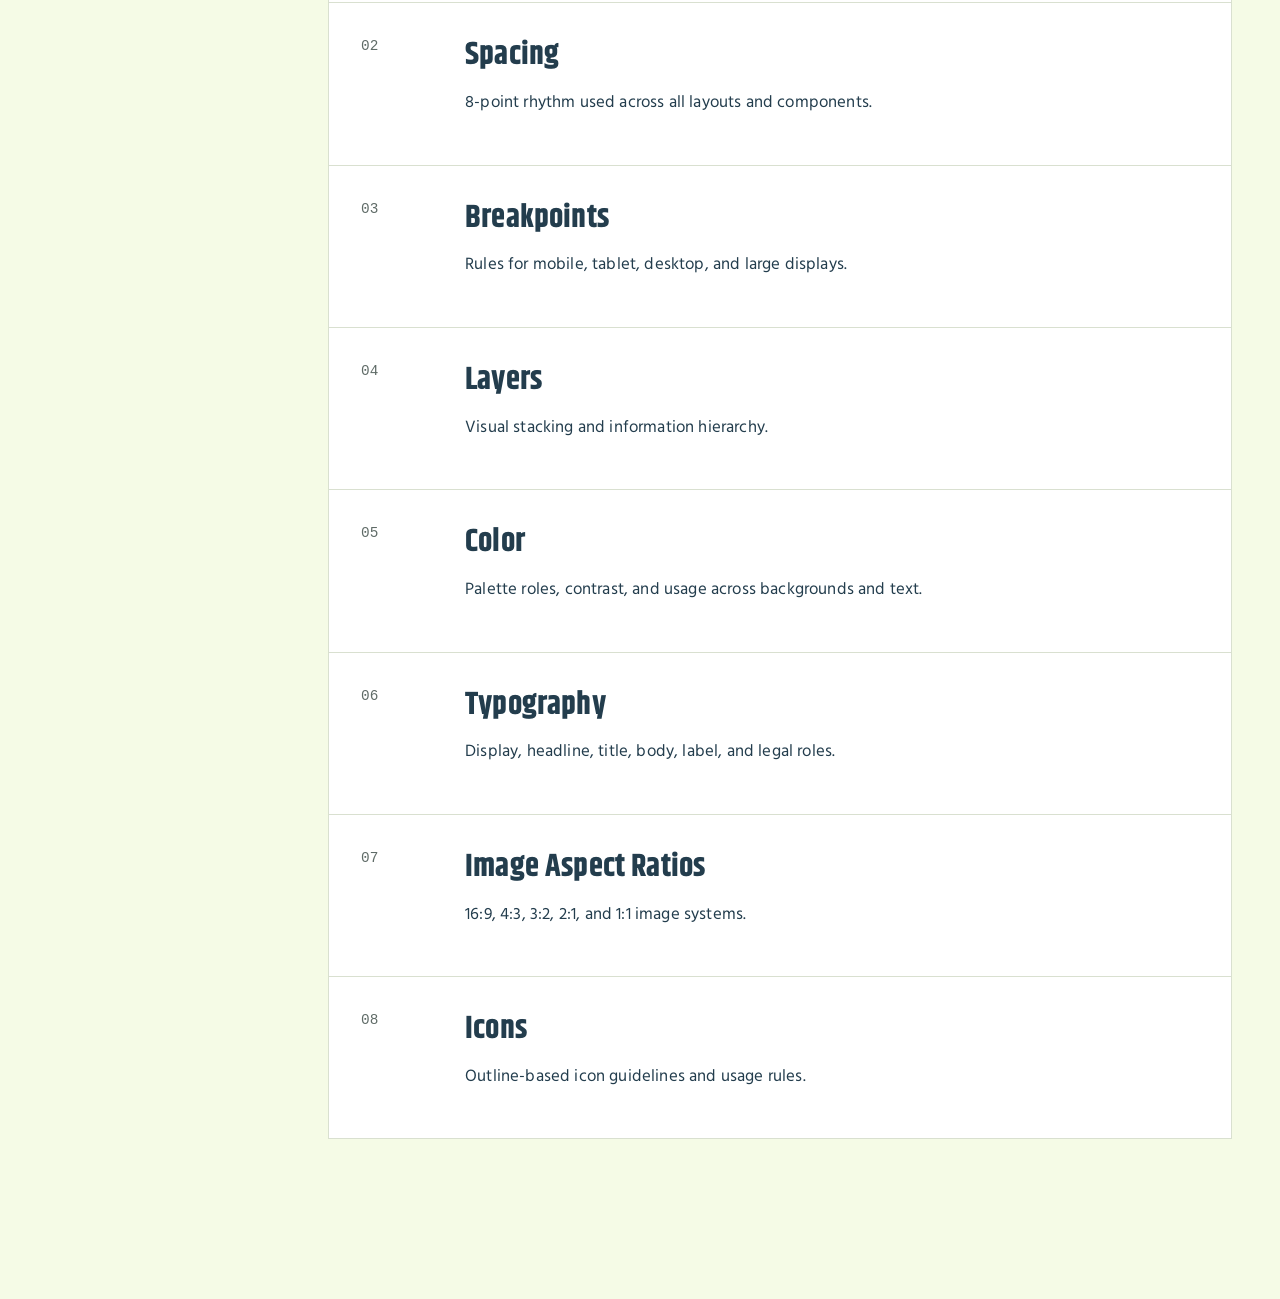
==== commit b008ed50: "Update for accessibility Updated all the scripts and added an accessibility page to ensure it follow" ====
--- a/index.html
+++ b/index.html
@@ -19,6 +19,7 @@
           <p class="nav-label">Overview</p>
           <a class="nav-link active" href="index.html" aria-current="page">Home</a>
           <a class="nav-link" href="components.html">Components</a>
+          <a class="nav-link" href="accessibility.html">Accessibility</a>
         </nav>
 
 
@@ -129,6 +130,36 @@
 
       <section class="content-section">
         <div class="section-header">
+          <p class="eyebrow">Documentation</p>
+          <h2>Component and accessibility coverage</h2>
+        </div>
+
+        <div class="content-grid two-col">
+          <article class="card">
+            <h3>Expanded component library</h3>
+            <p>
+              The component library documents buttons, text inputs, checkboxes,
+              radio buttons, toggles, dropdowns, cards, thumbnails, alerts,
+              tooltips, progress indicators, dialogs, and a full form example.
+              Each component includes states, usage guidance, accessibility notes,
+              and code snippets.
+            </p>
+          </article>
+
+          <article class="card">
+            <h3>Accessibility as system guidance</h3>
+            <p>
+              Accessibility guidance is documented as part of the system rather than
+              left implicit. Contrast expectations, keyboard navigation, visible
+              focus, semantic HTML, form labels, ARIA usage, and icon meaning are
+              all defined in a dedicated reference page.
+            </p>
+          </article>
+        </div>
+      </section>
+
+      <section class="content-section">
+        <div class="section-header">
           <p class="eyebrow">References</p>
           <h2>Reference systems and inspiration</h2>
         </div>
--- a/css/style.css
+++ b/css/style.css
@@ -63,6 +63,21 @@
 
   --radius-sm: 0.25rem;
   --radius-md: 0.5rem;
+  --radius-lg: 1rem;
+  --radius-pill: 999px;
+  --focus-ring: 0 0 0 3px rgba(33, 94, 97, 0.2);
+  --focus-ring-accent: 0 0 0 3px rgba(254, 127, 45, 0.22);
+  --shadow-card: 0 10px 28px var(--color-shadow-soft);
+  --shadow-interactive: 0 14px 28px var(--color-shadow);
+  --shadow-overlay: 0 20px 50px var(--color-shadow-strong);
+  --color-success: #2f6b4f;
+  --color-success-soft: #e3f1e8;
+  --color-warning: #8d5f18;
+  --color-warning-soft: #fff1d8;
+  --color-danger: #a64632;
+  --color-danger-soft: #fde8e3;
+  --color-info: #215e61;
+  --color-info-soft: #dcebe8;
   --layer-base: 0;
   --layer-content: 10;
   --layer-elevated: 100;
@@ -79,6 +94,9 @@
 
 a:focus-visible,
 button:focus-visible,
+input:focus-visible,
+select:focus-visible,
+textarea:focus-visible,
 [tabindex]:focus-visible {
   outline: 3px solid var(--color-accent);
   outline-offset: 3px;
@@ -2282,3 +2300,661 @@
     align-items: flex-start;
   }
 }
+
+.overview-grid {
+  display: grid;
+  grid-template-columns: repeat(2, minmax(0, 1fr));
+  gap: var(--space-4);
+}
+
+.priority-list,
+.anatomy-list,
+.guideline-list,
+.component-nav-list {
+  margin: 0;
+  padding-left: 18px;
+}
+
+.priority-list li,
+.anatomy-list li,
+.guideline-list li,
+.component-nav-list li {
+  margin-bottom: 10px;
+}
+
+.component-index {
+  background: var(--color-surface);
+  border: 1px solid var(--color-border);
+  border-radius: 18px;
+  padding: var(--space-4);
+}
+
+fieldset {
+  margin: 0;
+  padding: 0;
+  border: 0;
+  min-width: 0;
+}
+
+legend {
+  padding: 0;
+}
+
+.component-layout {
+  display: grid;
+  grid-template-columns: minmax(0, 1.2fr) minmax(280px, 0.8fr);
+  gap: var(--space-4);
+  align-items: start;
+}
+
+.component-preview-panel,
+.component-doc-panel,
+.doc-card,
+.state-card,
+.accessibility-card,
+.form-shell {
+  background: var(--color-surface);
+  border: 1px solid var(--color-border);
+  border-radius: 18px;
+  box-shadow: var(--shadow-card);
+}
+
+.component-preview-panel,
+.component-doc-panel,
+.doc-card,
+.accessibility-card,
+.form-shell {
+  padding: var(--space-4);
+}
+
+.component-preview-panel > *:last-child,
+.component-doc-panel > *:last-child,
+.doc-card > *:last-child,
+.accessibility-card > *:last-child,
+.form-shell > *:last-child {
+  margin-bottom: 0;
+}
+
+.component-showcase {
+  display: grid;
+  gap: var(--space-4);
+}
+
+.component-showcase.compact {
+  gap: var(--space-3);
+}
+
+.state-grid,
+.doc-grid,
+.accessibility-grid,
+.component-grid {
+  display: grid;
+  grid-template-columns: repeat(2, minmax(0, 1fr));
+  gap: var(--space-4);
+  margin-top: var(--space-4);
+}
+
+.component-grid.three-col,
+.doc-grid.three-col,
+.accessibility-grid.three-col {
+  grid-template-columns: repeat(3, minmax(0, 1fr));
+}
+
+.doc-card h3,
+.state-card h3,
+.accessibility-card h3 {
+  margin-bottom: 10px;
+}
+
+.state-card {
+  padding: 18px;
+}
+
+.state-card p:last-child {
+  margin-bottom: 0;
+}
+
+.state-preview {
+  min-height: 78px;
+  display: flex;
+  align-items: center;
+  gap: 14px;
+  flex-wrap: wrap;
+  margin-bottom: 14px;
+}
+
+.component-code {
+  margin-top: var(--space-4);
+}
+
+.component-caption,
+.helper-text,
+.state-label,
+.input-note {
+  font-size: var(--text-label);
+  color: var(--color-text-muted);
+}
+
+.helper-text,
+.input-note {
+  margin-top: 8px;
+  margin-bottom: 0;
+}
+
+.helper-text.error,
+.input-note.error {
+  color: var(--color-danger);
+}
+
+.ds-button {
+  display: inline-flex;
+  align-items: center;
+  justify-content: center;
+  min-width: 148px;
+  height: 48px;
+  padding: 0 18px;
+  border: 1px solid transparent;
+  border-radius: var(--radius-pill);
+  background: var(--color-accent);
+  color: #ffffff;
+  font: inherit;
+  font-weight: 600;
+  cursor: pointer;
+  transition: transform 0.2s ease, box-shadow 0.2s ease, background-color 0.2s ease, border-color 0.2s ease, opacity 0.2s ease;
+}
+
+.ds-button:hover,
+.ds-button.is-hover {
+  transform: translateY(-1px);
+  box-shadow: var(--shadow-interactive);
+}
+
+.ds-button:active,
+.ds-button.is-active {
+  transform: translateY(0);
+  background: #e56f20;
+  box-shadow: inset 0 1px 2px rgba(0, 0, 0, 0.12);
+}
+
+.ds-button:focus-visible,
+.ds-button.is-focus {
+  outline: none;
+  box-shadow: var(--focus-ring-accent);
+}
+
+.ds-button.is-secondary {
+  background: var(--color-surface);
+  border-color: var(--color-border-strong);
+  color: var(--color-text);
+}
+
+.ds-button.is-secondary:hover,
+.ds-button.is-secondary.is-hover {
+  background: var(--color-background);
+}
+
+.ds-button.is-disabled,
+.ds-button:disabled {
+  opacity: 0.45;
+  cursor: not-allowed;
+  box-shadow: none;
+  transform: none;
+}
+
+.field-row,
+.control-stack {
+  display: grid;
+  gap: 10px;
+}
+
+.field-label,
+.control-label {
+  font-size: var(--text-label);
+  font-weight: 600;
+  color: var(--color-text);
+}
+
+.field-label-row {
+  display: flex;
+  align-items: baseline;
+  justify-content: space-between;
+  gap: 12px;
+}
+
+.field-meta {
+  font-size: var(--text-legal);
+  color: var(--color-text-muted);
+  text-transform: uppercase;
+  letter-spacing: 0.08em;
+}
+
+.ds-input,
+.ds-select,
+.ds-textarea {
+  width: min(420px, 100%);
+  min-height: 52px;
+  padding: 0 16px;
+  border-radius: 12px;
+  border: 1px solid var(--color-border);
+  background: var(--color-surface);
+  color: var(--color-text);
+  font: inherit;
+  transition: border-color 0.2s ease, box-shadow 0.2s ease, background-color 0.2s ease;
+}
+
+.ds-textarea {
+  min-height: 140px;
+  padding: 14px 16px;
+  resize: vertical;
+}
+
+.ds-input::placeholder,
+.ds-textarea::placeholder {
+  color: var(--color-text-muted);
+}
+
+.ds-input:hover,
+.ds-select:hover,
+.ds-textarea:hover,
+.ds-input.is-hover,
+.ds-select.is-hover,
+.ds-textarea.is-hover {
+  border-color: var(--color-border-strong);
+}
+
+.ds-input:focus,
+.ds-select:focus,
+.ds-textarea:focus,
+.ds-input.is-focus,
+.ds-select.is-focus,
+.ds-textarea.is-focus {
+  border-color: var(--color-primary);
+  box-shadow: var(--focus-ring);
+  outline: none;
+}
+
+.ds-input.is-error,
+.ds-select.is-error,
+.ds-textarea.is-error {
+  border-color: var(--color-danger);
+  box-shadow: 0 0 0 3px rgba(166, 70, 50, 0.14);
+}
+
+.ds-input:disabled,
+.ds-select:disabled,
+.ds-textarea:disabled,
+.ds-input.is-disabled,
+.ds-select.is-disabled,
+.ds-textarea.is-disabled {
+  background: #f3f4ef;
+  color: var(--color-text-muted);
+  cursor: not-allowed;
+}
+
+.choice-group {
+  display: grid;
+  gap: 12px;
+}
+
+.choice-row {
+  display: inline-flex;
+  align-items: center;
+  gap: 12px;
+  color: var(--color-text);
+}
+
+.choice-row.is-disabled {
+  opacity: 0.5;
+}
+
+.choice-row.is-error {
+  color: var(--color-danger);
+}
+
+.choice-row input {
+  width: 18px;
+  height: 18px;
+  accent-color: var(--color-primary);
+}
+
+.choice-row input:focus-visible {
+  outline: 2px solid var(--color-accent);
+  outline-offset: 2px;
+}
+
+.ds-checkbox-row {
+  display: inline-flex;
+  align-items: center;
+  gap: 12px;
+  color: var(--color-text);
+}
+
+.ds-checkbox-row.is-disabled {
+  opacity: 0.5;
+}
+
+.ds-checkbox {
+  width: 18px;
+  height: 18px;
+  accent-color: var(--color-primary);
+}
+
+.switch-row {
+  display: inline-flex;
+  align-items: center;
+  gap: 14px;
+}
+
+.ds-switch {
+  position: relative;
+  width: 54px;
+  height: 32px;
+  border-radius: var(--radius-pill);
+  background: var(--color-border-strong);
+  border: none;
+  cursor: pointer;
+  transition: background-color 0.2s ease, box-shadow 0.2s ease;
+}
+
+.ds-switch::after {
+  content: "";
+  position: absolute;
+  top: 4px;
+  left: 4px;
+  width: 24px;
+  height: 24px;
+  border-radius: 50%;
+  background: var(--color-surface);
+  box-shadow: 0 3px 8px rgba(0, 0, 0, 0.15);
+  transition: transform 0.2s ease;
+}
+
+.ds-switch[aria-checked="true"],
+.ds-switch.is-active {
+  background: var(--color-primary);
+}
+
+.ds-switch[aria-checked="true"]::after,
+.ds-switch.is-active::after {
+  transform: translateX(22px);
+}
+
+.ds-switch:hover,
+.ds-switch.is-hover {
+  box-shadow: var(--shadow-interactive);
+}
+
+.ds-switch:focus-visible,
+.ds-switch.is-focus {
+  outline: none;
+  box-shadow: var(--focus-ring);
+}
+
+.ds-switch.is-disabled,
+.ds-switch:disabled {
+  opacity: 0.45;
+  cursor: not-allowed;
+}
+
+.ds-card {
+  background: var(--color-surface);
+  border: 1px solid var(--color-border);
+  border-radius: 18px;
+  padding: 24px;
+  max-width: 520px;
+}
+
+.ds-card.is-hover,
+.ds-media-card.is-hover {
+  box-shadow: var(--shadow-interactive);
+  border-color: var(--color-border-strong);
+}
+
+.ds-media-card {
+  max-width: 520px;
+  overflow: hidden;
+  border-radius: 18px;
+  border: 1px solid var(--color-border);
+  background: var(--color-surface);
+}
+
+.ds-media-thumb {
+  width: 100%;
+}
+
+.ds-media-placeholder {
+  width: 100%;
+  height: 100%;
+  background: linear-gradient(180deg, var(--color-primary), var(--color-secondary));
+  color: #ffffff;
+  display: flex;
+  flex-direction: column;
+  justify-content: flex-end;
+  padding: 18px;
+}
+
+.ds-media-placeholder span {
+  font-family: var(--font-display);
+  font-size: 1.5rem;
+  margin-bottom: 4px;
+}
+
+.ds-media-placeholder small {
+  font-family: var(--font-body);
+  font-size: 0.9rem;
+}
+
+.ds-media-body {
+  padding: 20px 24px 24px;
+}
+
+.ds-media-body p:last-child,
+.ds-card p:last-child {
+  margin-bottom: 0;
+}
+
+.alert-stack {
+  display: grid;
+  gap: 12px;
+}
+
+.ds-alert {
+  display: grid;
+  grid-template-columns: 1fr auto;
+  gap: 16px;
+  align-items: start;
+  padding: 16px 18px;
+  border-radius: 16px;
+  border: 1px solid transparent;
+}
+
+.ds-alert strong {
+  display: block;
+  margin-bottom: 4px;
+}
+
+.ds-alert p {
+  margin-bottom: 0;
+}
+
+.ds-alert.info {
+  background: var(--color-info-soft);
+  border-color: var(--color-primary-panel-strong);
+}
+
+.ds-alert.success {
+  background: var(--color-success-soft);
+  border-color: rgba(47, 107, 79, 0.24);
+}
+
+.ds-alert.warning {
+  background: var(--color-warning-soft);
+  border-color: rgba(141, 95, 24, 0.2);
+}
+
+.ds-alert.error {
+  background: var(--color-danger-soft);
+  border-color: rgba(166, 70, 50, 0.2);
+}
+
+.alert-dismiss {
+  padding: 0;
+  border: none;
+  background: transparent;
+  color: inherit;
+  font: inherit;
+  cursor: pointer;
+}
+
+.tooltip-demo {
+  position: relative;
+  display: inline-flex;
+  align-items: center;
+}
+
+.tooltip-bubble {
+  position: absolute;
+  left: 50%;
+  bottom: calc(100% + 12px);
+  transform: translateX(-50%);
+  max-width: 220px;
+  padding: 10px 12px;
+  border-radius: 12px;
+  background: var(--color-secondary);
+  color: var(--color-text-inverse);
+  font-size: var(--text-label);
+  line-height: 1.5;
+  box-shadow: var(--shadow-overlay);
+}
+
+.tooltip-bubble::after {
+  content: "";
+  position: absolute;
+  top: 100%;
+  left: 50%;
+  transform: translateX(-50%);
+  border-width: 6px;
+  border-style: solid;
+  border-color: var(--color-secondary) transparent transparent transparent;
+}
+
+.tooltip-bubble[hidden] {
+  display: none;
+}
+
+.progress-track {
+  width: min(420px, 100%);
+  height: 14px;
+  overflow: hidden;
+  border-radius: var(--radius-pill);
+  background: var(--color-secondary-soft);
+}
+
+.progress-bar {
+  height: 100%;
+  border-radius: inherit;
+  background: linear-gradient(90deg, var(--color-primary), var(--color-accent));
+}
+
+.progress-meta {
+  display: flex;
+  justify-content: space-between;
+  gap: 12px;
+  width: min(420px, 100%);
+}
+
+.dialog-scrim {
+  display: flex;
+  justify-content: center;
+  padding: var(--space-5);
+  border-radius: 18px;
+  background: rgba(35, 61, 77, 0.16);
+}
+
+.ds-dialog {
+  max-width: 420px;
+  padding: 24px;
+  border-radius: 18px;
+  background: var(--color-surface);
+  border: 1px solid var(--color-border);
+  box-shadow: var(--shadow-overlay);
+}
+
+.dialog-actions {
+  display: flex;
+  gap: 12px;
+  flex-wrap: wrap;
+  margin-top: 18px;
+}
+
+.form-shell {
+  display: grid;
+  gap: var(--space-4);
+  max-width: 720px;
+}
+
+.form-grid {
+  display: grid;
+  grid-template-columns: repeat(2, minmax(0, 1fr));
+  gap: var(--space-4);
+}
+
+.form-grid .full-span {
+  grid-column: 1 / -1;
+}
+
+.form-actions {
+  display: flex;
+  gap: 12px;
+  flex-wrap: wrap;
+}
+
+.a11y-stat {
+  font-family: var(--font-display);
+  font-size: 2.2rem;
+  line-height: 1;
+  margin-bottom: 10px;
+}
+
+.a11y-chip-row {
+  display: flex;
+  flex-wrap: wrap;
+  gap: 10px;
+}
+
+.a11y-chip {
+  display: inline-flex;
+  align-items: center;
+  min-height: 34px;
+  padding: 0 12px;
+  border-radius: var(--radius-pill);
+  background: var(--color-background);
+  border: 1px solid var(--color-border);
+  font-size: var(--text-label);
+}
+
+.sr-only {
+  position: absolute;
+  width: 1px;
+  height: 1px;
+  padding: 0;
+  margin: -1px;
+  overflow: hidden;
+  clip: rect(0, 0, 0, 0);
+  border: 0;
+}
+
+@media (max-width: 1024px) {
+  .overview-grid,
+  .component-layout,
+  .state-grid,
+  .doc-grid,
+  .accessibility-grid,
+  .component-grid,
+  .component-grid.three-col,
+  .doc-grid.three-col,
+  .accessibility-grid.three-col,
+  .form-grid {
+    grid-template-columns: 1fr;
+  }
+}
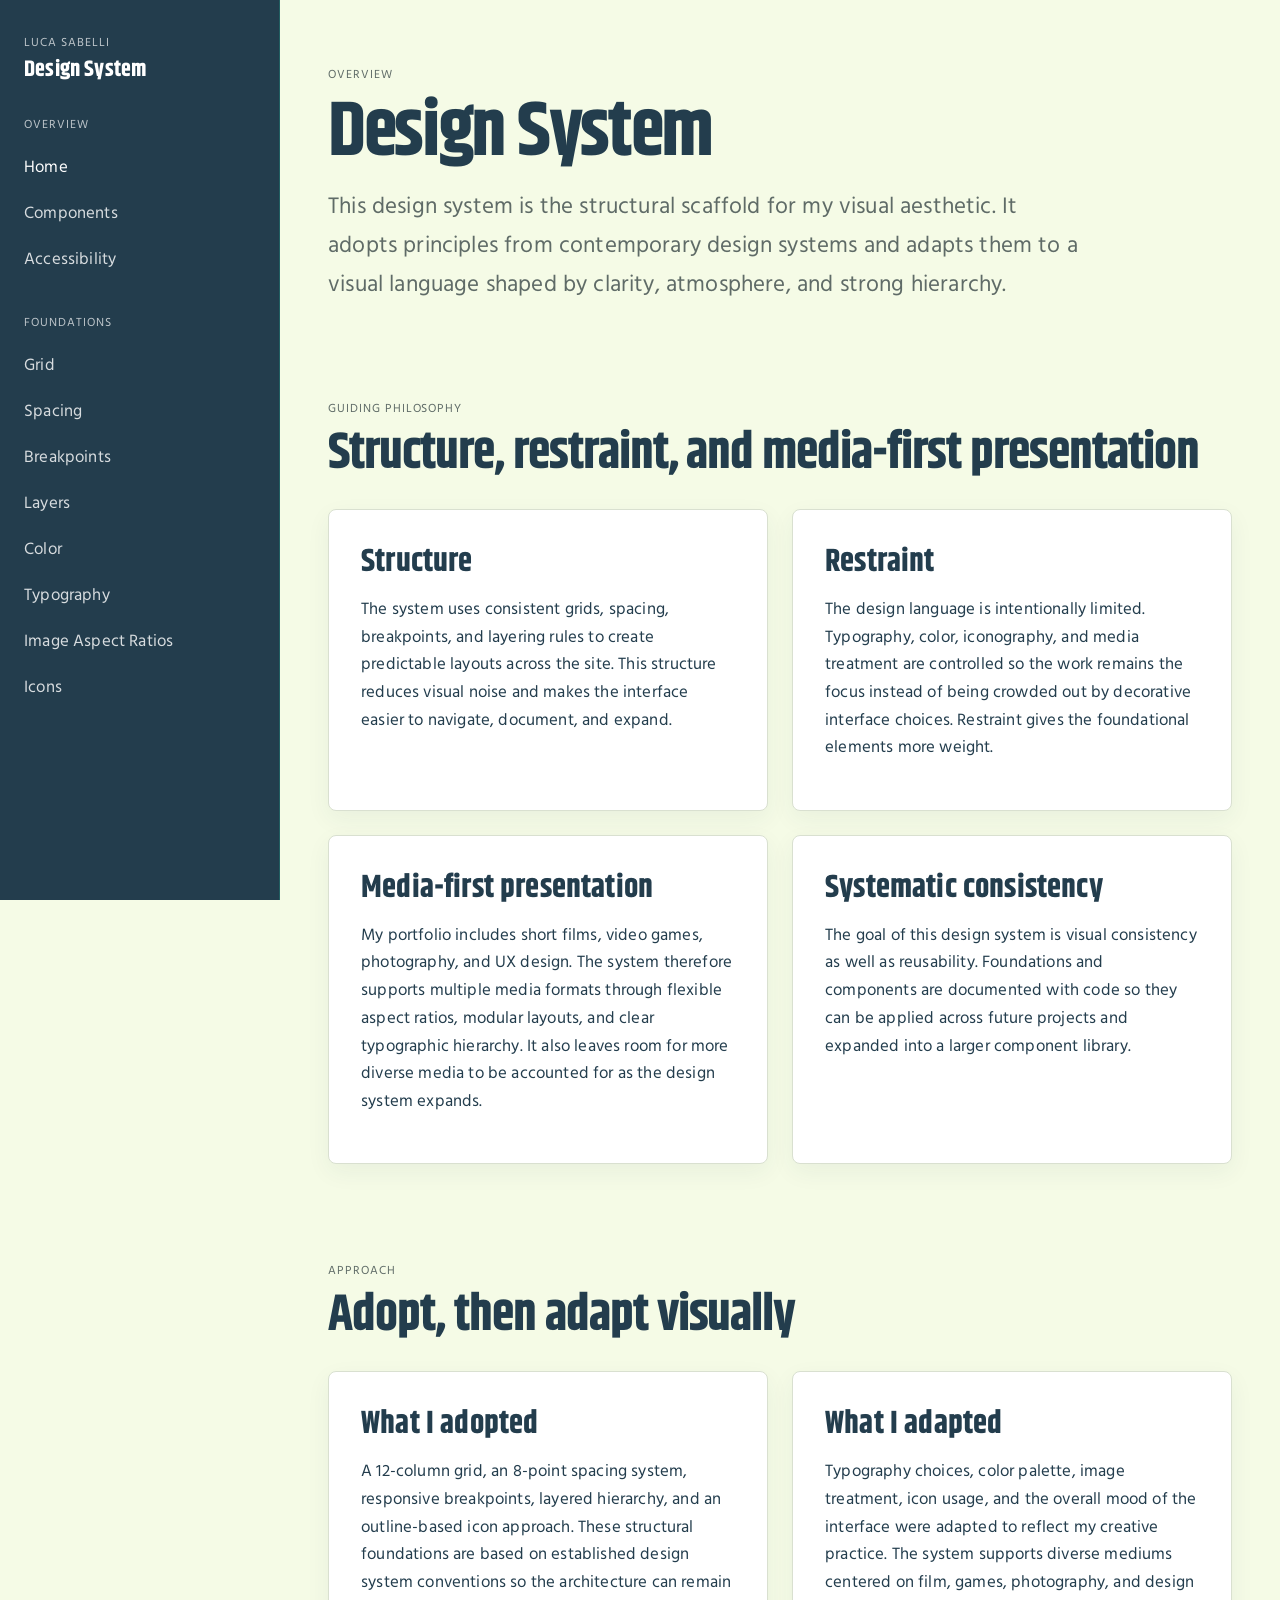
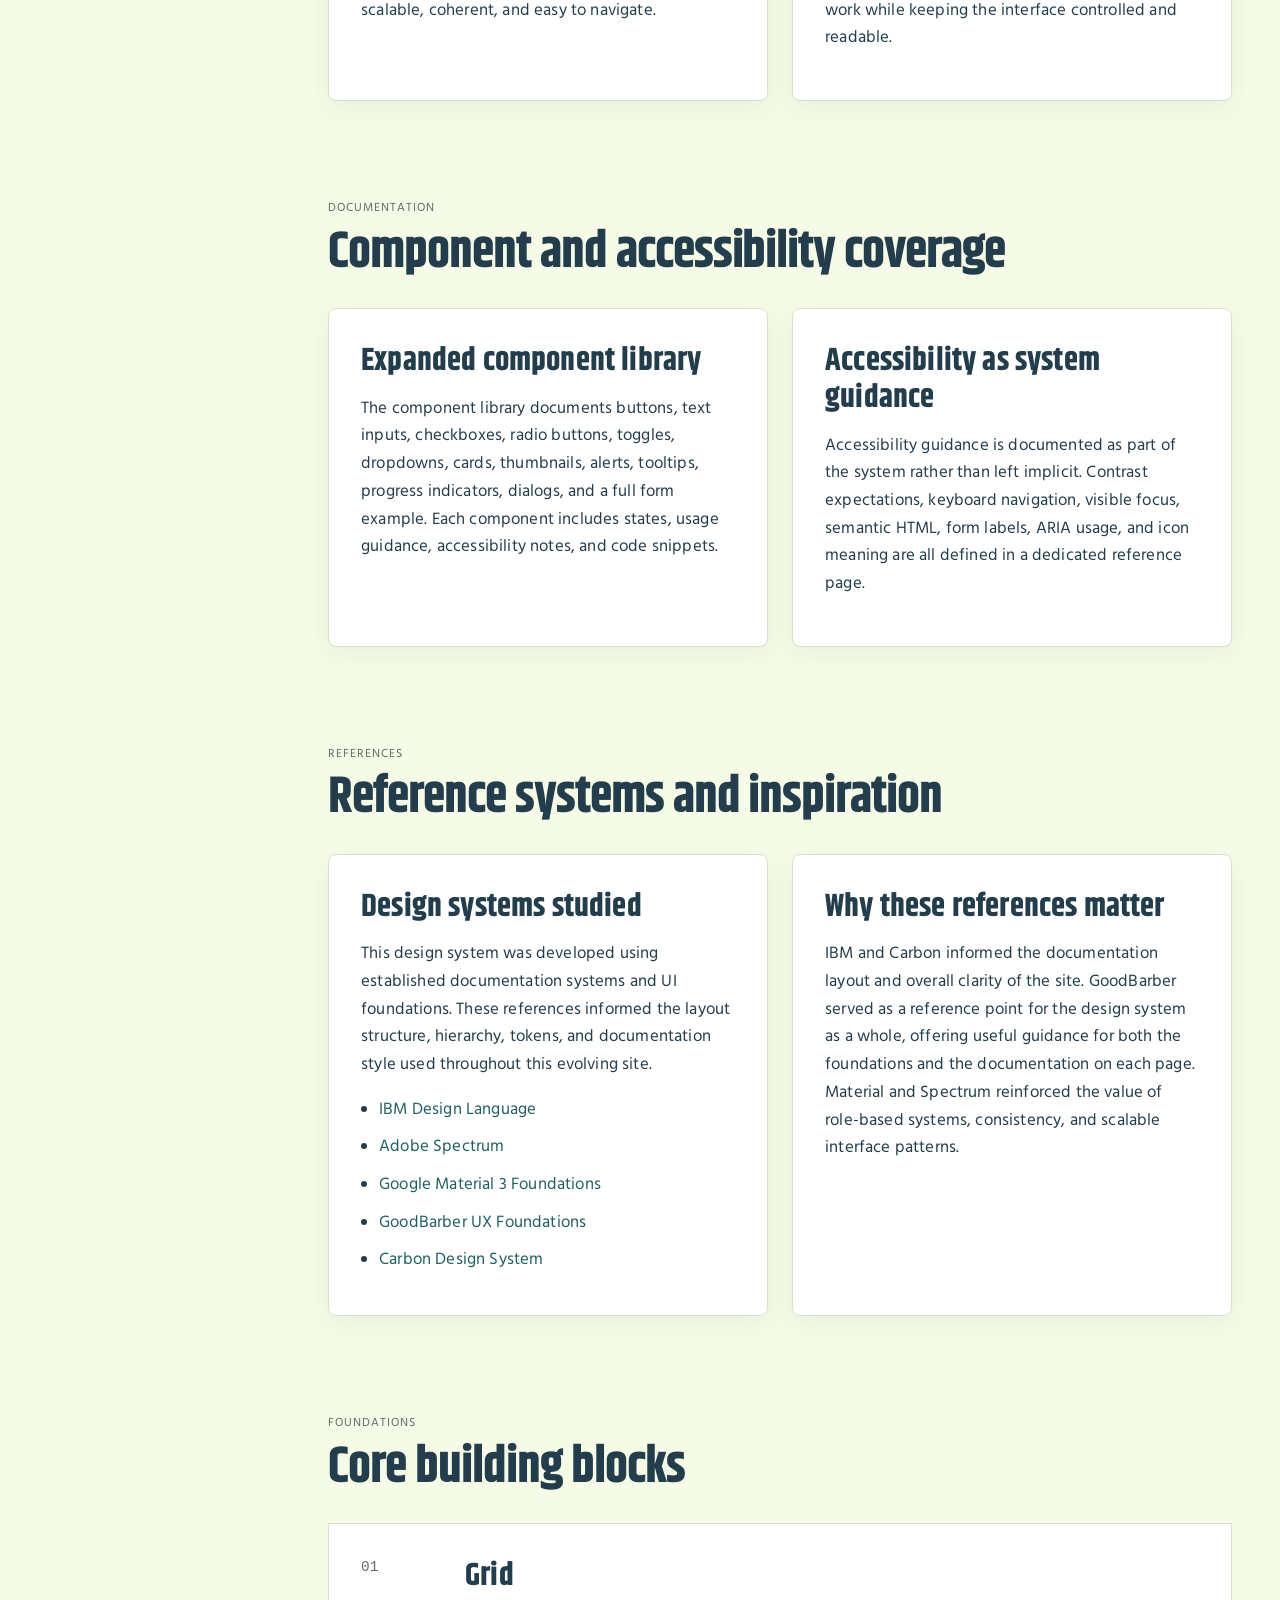
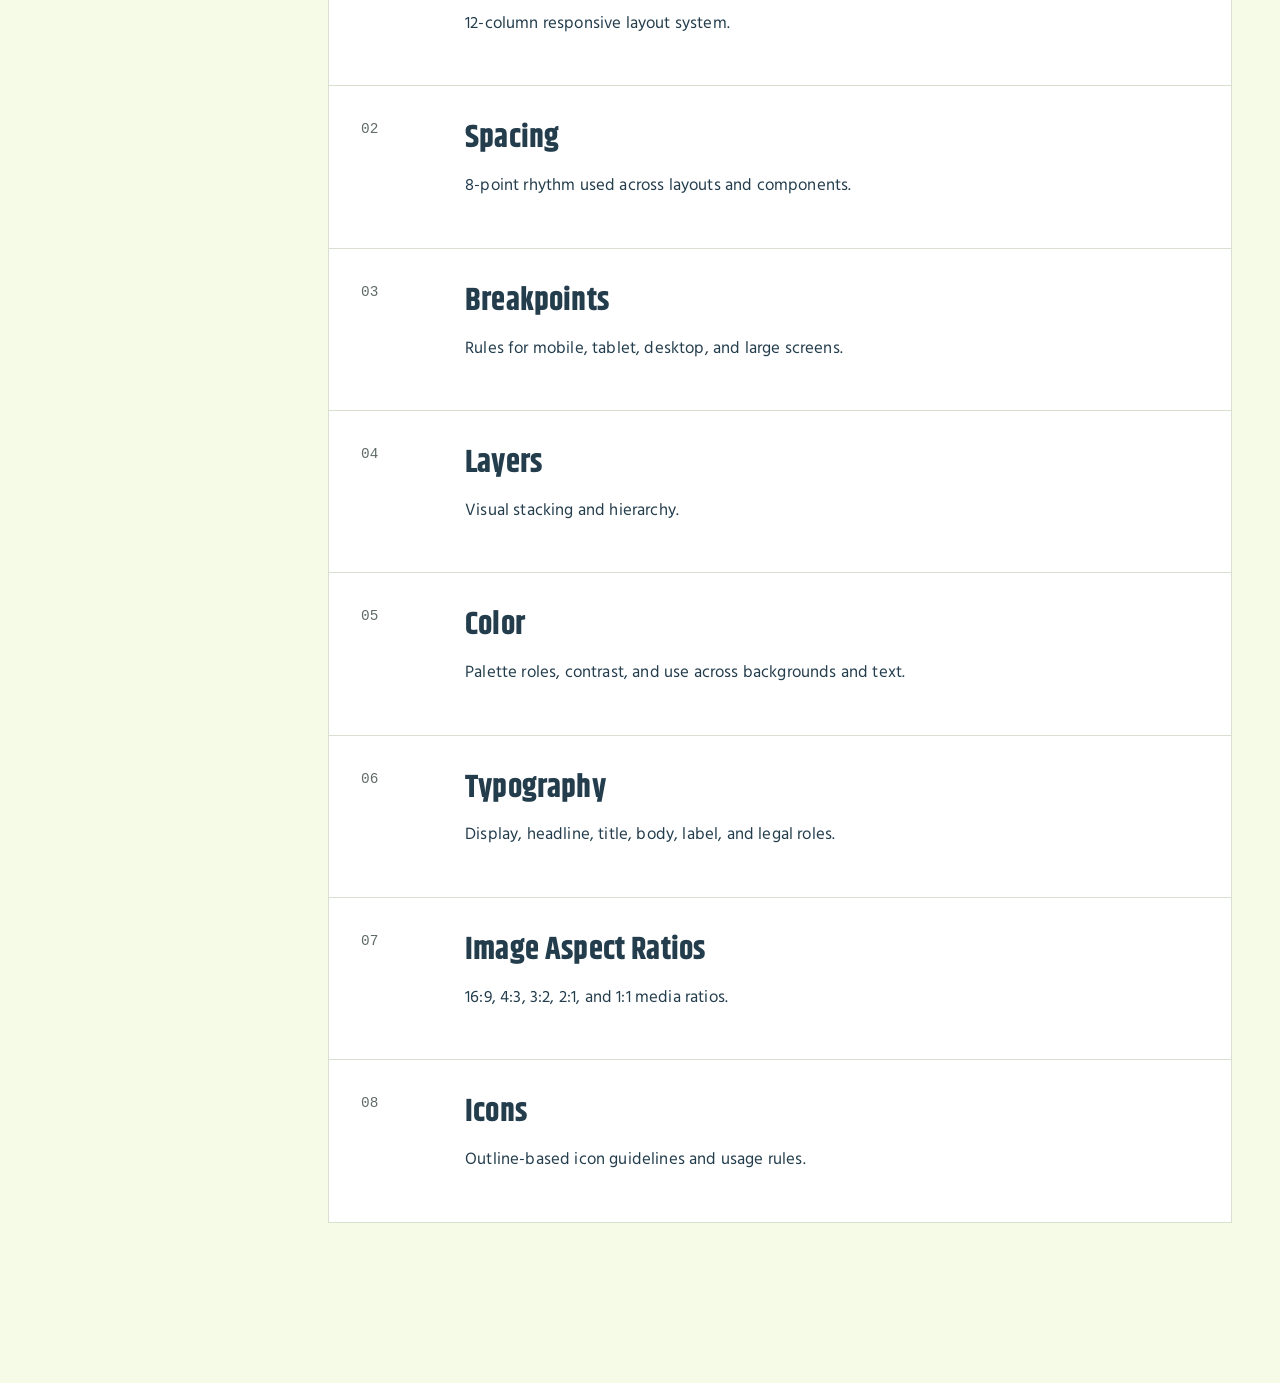
==== commit 36f21cf4: "Update All Pages Fixed any grammar mistakes and text content to be more condensed" ====
--- a/index.html
+++ b/index.html
@@ -42,9 +42,9 @@
         <p class="eyebrow">Overview</p>
         <h1>Design System</h1>
         <p class="lead">
-          This design system is the scaffold for my portfolio website. It adopts
-          structural principles from modern design systems and adapts them to a
-          visual language centered on clarity, atmosphere, and strong hierarchy.
+          This design system is the structural scaffold for my visual aesthetic.
+          It adopts principles from contemporary design systems and adapts them to
+          a visual language shaped by clarity, atmosphere, and strong hierarchy.
         </p>
       </section>
 
@@ -69,9 +69,9 @@
             <h3>Restraint</h3>
             <p>
               The design language is intentionally limited. Typography, color,
-              iconography, and media treatments are controlled so that the work
-              itself remains the focus rather than being overwhelmed by decorative
-              interface choices.
+              iconography, and media treatment are controlled so the work remains
+              the focus instead of being crowded out by decorative interface choices.
+              Restraint gives the foundational elements more weight.
             </p>
           </article>
 
@@ -79,18 +79,19 @@
             <h3>Media-first presentation</h3>
             <p>
               My portfolio includes short films, video games, photography, and
-              design documentation. The system therefore supports multiple media
-              formats through flexible aspect ratios, modular layouts, and clear
-              typographic hierarchy.
+              UX design. The system therefore supports multiple media formats
+              through flexible aspect ratios, modular layouts, and clear
+              typographic hierarchy. It also leaves room for more diverse media
+              to be accounted for as the design system expands.
             </p>
           </article>
 
           <article class="card">
             <h3>Systematic consistency</h3>
             <p>
-              The goal of this design system is not only visual consistency, but
-              also reusability. Foundations and components are documented with code
-              so they can be applied across future portfolio pages and expanded into
+              The goal of this design system is visual consistency as well as
+              reusability. Foundations and components are documented with
+              code so they can be applied across future projects and expanded into
               a larger component library.
             </p>
           </article>
@@ -109,9 +110,9 @@
             <p>
               A 12-column grid, an 8-point spacing system, responsive breakpoints,
               layered hierarchy, and an outline-based icon approach. These
-              structural foundations are based on established design-system
-              conventions so the portfolio can remain scalable, coherent, and easy
-              to extend.
+              structural foundations are based on established design system
+              conventions so the architecture can remain scalable, coherent, and
+              easy to navigate.
             </p>
           </article>
 
@@ -120,7 +121,7 @@
             <p>
               Typography choices, color palette, image treatment, icon usage, and
               the overall mood of the interface were adapted to reflect my creative
-              practice. The system supports a portfolio centered on film, games,
+              practice. The system supports diverse mediums centered on film, games,
               photography, and design work while keeping the interface controlled
               and readable.
             </p>
@@ -149,10 +150,10 @@
           <article class="card">
             <h3>Accessibility as system guidance</h3>
             <p>
-              Accessibility guidance is documented as part of the system rather than
-              left implicit. Contrast expectations, keyboard navigation, visible
-              focus, semantic HTML, form labels, ARIA usage, and icon meaning are
-              all defined in a dedicated reference page.
+              Accessibility guidance is documented as part of the system rather
+              than left implicit. Contrast expectations, keyboard navigation,
+              visible focus, semantic HTML, form labels, ARIA usage, and icon
+              meaning are all defined in a dedicated reference page.
             </p>
           </article>
         </div>
@@ -168,10 +169,10 @@
           <article class="card">
             <h3>Design systems studied</h3>
             <p>
-              This design system was developed through the study of established
-              documentation systems and UI foundations. These references informed
-              the structure of the layout, hierarchy, tokens, and documentation
-              style used throughout this project.
+              This design system was developed using established documentation
+              systems and UI foundations. These references informed the layout
+              structure, hierarchy, tokens, and documentation style used
+              throughout this evolving site.
             </p>
             <ul class="reference-list">
               <li><a href="https://www.ibm.com/design/language/" target="_blank" rel="noopener noreferrer">IBM Design Language</a></li>
@@ -185,12 +186,12 @@
           <article class="card">
             <h3>Why these references matter</h3>
             <p>
-              IBM and Carbon informed the documentation layout and systematic
-              clarity of the site. GoodBarber was especially useful for defining
-              foundations such as grid, spacing, breakpoints, layering, color,
-              typography, aspect ratios, and icons. Material and Spectrum helped
-              reinforce the importance of role-based systems, consistency, and
-              scalable interface patterns.
+              IBM and Carbon informed the documentation layout and overall
+              clarity of the site. GoodBarber served as a reference point for the
+              design system as a whole, offering useful guidance for both the
+              foundations and the documentation on each page. Material and
+              Spectrum reinforced the value of role-based systems, consistency,
+              and scalable interface patterns.
             </p>
           </article>
         </div>
@@ -207,7 +208,7 @@
             <span class="foundation-number">01</span>
             <div>
               <h3>Grid</h3>
-              <p>12-column responsive layout structure.</p>
+              <p>12-column responsive layout system.</p>
             </div>
           </a>
 
@@ -215,7 +216,7 @@
             <span class="foundation-number">02</span>
             <div>
               <h3>Spacing</h3>
-              <p>8-point rhythm used across all layouts and components.</p>
+              <p>8-point rhythm used across layouts and components.</p>
             </div>
           </a>
 
@@ -223,7 +224,7 @@
             <span class="foundation-number">03</span>
             <div>
               <h3>Breakpoints</h3>
-              <p>Rules for mobile, tablet, desktop, and large displays.</p>
+              <p>Rules for mobile, tablet, desktop, and large screens.</p>
             </div>
           </a>
 
@@ -231,7 +232,7 @@
             <span class="foundation-number">04</span>
             <div>
               <h3>Layers</h3>
-              <p>Visual stacking and information hierarchy.</p>
+              <p>Visual stacking and hierarchy.</p>
             </div>
           </a>
 
@@ -239,7 +240,7 @@
             <span class="foundation-number">05</span>
             <div>
               <h3>Color</h3>
-              <p>Palette roles, contrast, and usage across backgrounds and text.</p>
+              <p>Palette roles, contrast, and use across backgrounds and text.</p>
             </div>
           </a>
 
@@ -255,7 +256,7 @@
             <span class="foundation-number">07</span>
             <div>
               <h3>Image Aspect Ratios</h3>
-              <p>16:9, 4:3, 3:2, 2:1, and 1:1 image systems.</p>
+              <p>16:9, 4:3, 3:2, 2:1, and 1:1 media ratios.</p>
             </div>
           </a>
 
--- a/css/style.css
+++ b/css/style.css
@@ -2380,6 +2380,38 @@
   gap: var(--space-4);
 }
 
+.page-components .component-doc-panel {
+  background: transparent;
+  border: 0;
+  border-radius: 0;
+  box-shadow: none;
+  padding: var(--space-1) 0 0;
+}
+
+.page-components .component-doc-panel .doc-grid {
+  margin-top: 0;
+  margin-bottom: var(--space-4);
+}
+
+.page-components .component-doc-panel p {
+  max-width: 46ch;
+  margin-bottom: 1rem;
+  color: var(--color-text-muted);
+  font-size: 1rem;
+  line-height: 1.75;
+}
+
+.page-components .component-doc-panel p strong {
+  display: block;
+  margin-bottom: 0.35rem;
+  color: var(--color-text);
+  font-family: var(--font-body);
+  font-size: var(--text-legal);
+  font-weight: 600;
+  letter-spacing: 0.08em;
+  text-transform: uppercase;
+}
+
 .component-showcase.compact {
   gap: var(--space-3);
 }
